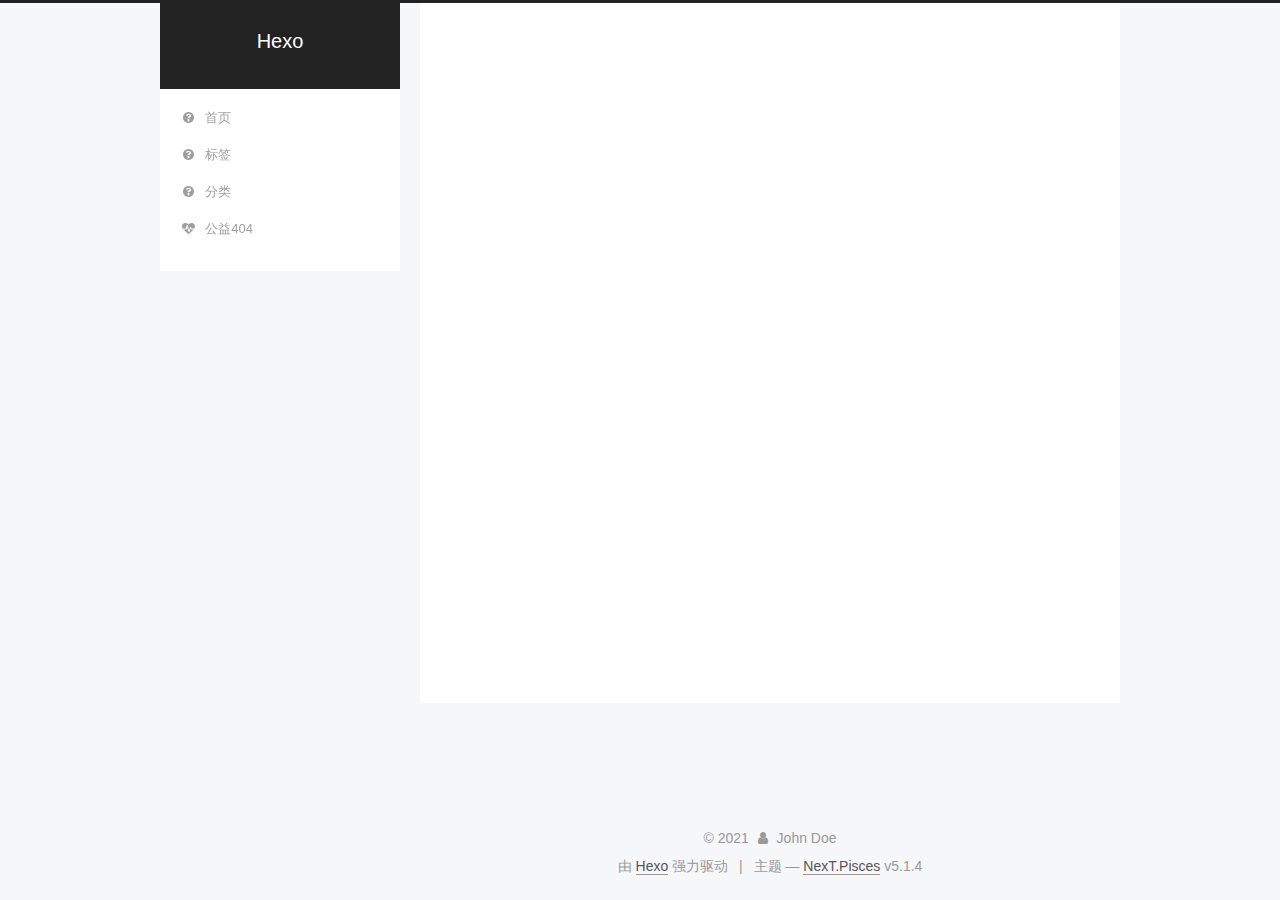
==== archives/index.html @ 7283d469 "Site updated: 2021-09-01 20:20:47" ====
<!DOCTYPE html>



  


<html class="theme-next pisces use-motion" lang="zh-Hans">
<head>
  <meta charset="UTF-8"/>
<meta http-equiv="X-UA-Compatible" content="IE=edge" />
<meta name="viewport" content="width=device-width, initial-scale=1, maximum-scale=1"/>
<meta name="theme-color" content="#222">









<meta http-equiv="Cache-Control" content="no-transform" />
<meta http-equiv="Cache-Control" content="no-siteapp" />
















  
  
  <link href="/lib/fancybox/source/jquery.fancybox.css?v=2.1.5" rel="stylesheet" type="text/css" />







<link href="/lib/font-awesome/css/font-awesome.min.css?v=4.6.2" rel="stylesheet" type="text/css" />

<link href="/css/main.css?v=5.1.4" rel="stylesheet" type="text/css" />


  <link rel="apple-touch-icon" sizes="180x180" href="/images/apple-touch-icon-next.png?v=5.1.4">


  <link rel="icon" type="image/png" sizes="32x32" href="/images/favicon-32x32-next.png?v=5.1.4">


  <link rel="icon" type="image/png" sizes="16x16" href="/images/favicon-16x16-next.png?v=5.1.4">


  <link rel="mask-icon" href="/images/logo.svg?v=5.1.4" color="#222">





  <meta name="keywords" content="Hexo, NexT" />










<meta property="og:type" content="website">
<meta property="og:title" content="Hexo">
<meta property="og:url" content="http://example.com/archives/index.html">
<meta property="og:site_name" content="Hexo">
<meta property="og:locale">
<meta property="article:author" content="John Doe">
<meta name="twitter:card" content="summary">



<script type="text/javascript" id="hexo.configurations">
  var NexT = window.NexT || {};
  var CONFIG = {
    root: '',
    scheme: 'Pisces',
    version: '5.1.4',
    sidebar: {"position":"left","display":"post","offset":12,"b2t":false,"scrollpercent":false,"onmobile":false},
    fancybox: true,
    tabs: true,
    motion: {"enable":true,"async":false,"transition":{"post_block":"fadeIn","post_header":"slideDownIn","post_body":"slideDownIn","coll_header":"slideLeftIn","sidebar":"slideUpIn"}},
    duoshuo: {
      userId: '0',
      author: '博主'
    },
    algolia: {
      applicationID: '',
      apiKey: '',
      indexName: '',
      hits: {"per_page":10},
      labels: {"input_placeholder":"Search for Posts","hits_empty":"We didn't find any results for the search: ${query}","hits_stats":"${hits} results found in ${time} ms"}
    }
  };
</script>



  <link rel="canonical" href="http://example.com/archives/"/>





  <title>归档 | Hexo</title>
  








<meta name="generator" content="Hexo 5.4.0"></head>

<body itemscope itemtype="http://schema.org/WebPage" lang="zh-Hans">

  
  
    
  

  <div class="container sidebar-position-left page-archive">
    <div class="headband"></div>

    <header id="header" class="header" itemscope itemtype="http://schema.org/WPHeader">
      <div class="header-inner"><div class="site-brand-wrapper">
  <div class="site-meta ">
    

    <div class="custom-logo-site-title">
      <a href="/"  class="brand" rel="start">
        <span class="logo-line-before"><i></i></span>
        <span class="site-title">Hexo</span>
        <span class="logo-line-after"><i></i></span>
      </a>
    </div>
      
        <p class="site-subtitle"></p>
      
  </div>

  <div class="site-nav-toggle">
    <button>
      <span class="btn-bar"></span>
      <span class="btn-bar"></span>
      <span class="btn-bar"></span>
    </button>
  </div>
</div>

<nav class="site-nav">
  

  
    <ul id="menu" class="menu">
      
        
        <li class="menu-item menu-item-home">
          <a href="/" rel="section">
            
              <i class="menu-item-icon fa fa-fw fa-question-circle"></i> <br />
            
            首页
          </a>
        </li>
      
        
        <li class="menu-item menu-item-tags">
          <a href="/tags" rel="section">
            
              <i class="menu-item-icon fa fa-fw fa-question-circle"></i> <br />
            
            标签
          </a>
        </li>
      
        
        <li class="menu-item menu-item-categories">
          <a href="/categories" rel="section">
            
              <i class="menu-item-icon fa fa-fw fa-question-circle"></i> <br />
            
            分类
          </a>
        </li>
      
        
        <li class="menu-item menu-item-commonweal">
          <a href="/404/%20" rel="section">
            
              <i class="menu-item-icon fa fa-fw fa-heartbeat"></i> <br />
            
            公益404
          </a>
        </li>
      

      
    </ul>
  

  
</nav>



 </div>
    </header>

    <main id="main" class="main">
      <div class="main-inner">
        <div class="content-wrap">
          <div id="content" class="content">
            

  
  
  
  <div class="post-block archive">
    <div id="posts" class="posts-collapse">
      <span class="archive-move-on"></span>

      <span class="archive-page-counter">
        
        
        
          
        
        嗯..! 目前共计 2 篇日志。 继续努力。
      </span>

      

        
        
        

        
          
          <div class="collection-title">
            <h1 class="archive-year" id="archive-year-2021">2021</h1>
          </div>
        
        

        

  <article class="post post-type-normal" itemscope itemtype="http://schema.org/Article">
    <header class="post-header">

      <h2 class="post-title">
        
            <a class="post-title-link" href="/2021/09/01/jvm%E7%B1%BB%E5%8A%A0%E8%BD%BD%E5%AD%90%E7%B3%BB%E7%BB%9F-02/" itemprop="url">
              
                <span itemprop="name">jvm类加载子系统-02</span>
              
            </a>
        
      </h2>

      <div class="post-meta">
        <time class="post-time" itemprop="dateCreated"
              datetime="2021-09-01T20:19:42+08:00"
              content="2021-09-01" >
          09-01
        </time>
      </div>

    </header>
  </article>



      

        
        
        

        
        

        

  <article class="post post-type-normal" itemscope itemtype="http://schema.org/Article">
    <header class="post-header">

      <h2 class="post-title">
        
            <a class="post-title-link" href="/2021/09/01/jvm%E7%AE%80%E4%BB%8B-01/" itemprop="url">
              
                <span itemprop="name">jvm简介-01</span>
              
            </a>
        
      </h2>

      <div class="post-meta">
        <time class="post-time" itemprop="dateCreated"
              datetime="2021-09-01T20:10:39+08:00"
              content="2021-09-01" >
          09-01
        </time>
      </div>

    </header>
  </article>



      

    </div>
  </div>
  
  
  

  



          </div>
          


          

        </div>
        
          
  
  <div class="sidebar-toggle">
    <div class="sidebar-toggle-line-wrap">
      <span class="sidebar-toggle-line sidebar-toggle-line-first"></span>
      <span class="sidebar-toggle-line sidebar-toggle-line-middle"></span>
      <span class="sidebar-toggle-line sidebar-toggle-line-last"></span>
    </div>
  </div>

  <aside id="sidebar" class="sidebar">
    
    <div class="sidebar-inner">

      

      

      <section class="site-overview-wrap sidebar-panel sidebar-panel-active">
        <div class="site-overview">
          <div class="site-author motion-element" itemprop="author" itemscope itemtype="http://schema.org/Person">
            
              <p class="site-author-name" itemprop="name"></p>
              <p class="site-description motion-element" itemprop="description"></p>
          </div>

          <nav class="site-state motion-element">

            
              <div class="site-state-item site-state-posts">
              
                <a href="/archives">
              
                  <span class="site-state-item-count">2</span>
                  <span class="site-state-item-name">日志</span>
                </a>
              </div>
            

            
              
              
              <div class="site-state-item site-state-categories">
                <a href="/categories/index.html">
                  <span class="site-state-item-count">1</span>
                  <span class="site-state-item-name">分类</span>
                </a>
              </div>
            

            
              
              
              <div class="site-state-item site-state-tags">
                <a href="/tags/index.html">
                  <span class="site-state-item-count">1</span>
                  <span class="site-state-item-name">标签</span>
                </a>
              </div>
            

          </nav>

          

          
            <div class="links-of-author motion-element">
                
                  <span class="links-of-author-item">
                    <a href="https://github.com/yourname" target="_blank" title="GitHub">
                      
                        <i class="fa fa-fw fa-globe"></i>GitHub</a>
                  </span>
                
            </div>
          

          
          

          
          
            <div class="links-of-blogroll motion-element links-of-blogroll-block">
              <div class="links-of-blogroll-title">
                <i class="fa  fa-fw fa-link"></i>
                Links
              </div>
              <ul class="links-of-blogroll-list">
                
                  <li class="links-of-blogroll-item">
                    <a href="http://shijieling.top/" title="Title" target="_blank">Title</a>
                  </li>
                
              </ul>
            </div>
          

          

        </div>
      </section>

      

      

    </div>
  </aside>


        
      </div>
    </main>

    <footer id="footer" class="footer">
      <div class="footer-inner">
        <div class="copyright">&copy; <span itemprop="copyrightYear">2021</span>
  <span class="with-love">
    <i class="fa fa-user"></i>
  </span>
  <span class="author" itemprop="copyrightHolder">John Doe</span>

  
</div>


  <div class="powered-by">由 <a class="theme-link" target="_blank" href="https://hexo.io">Hexo</a> 强力驱动</div>



  <span class="post-meta-divider">|</span>



  <div class="theme-info">主题 &mdash; <a class="theme-link" target="_blank" href="https://github.com/iissnan/hexo-theme-next">NexT.Pisces</a> v5.1.4</div>




        







        
      </div>
    </footer>

    
      <div class="back-to-top">
        <i class="fa fa-arrow-up"></i>
        
      </div>
    

    

  </div>

  

<script type="text/javascript">
  if (Object.prototype.toString.call(window.Promise) !== '[object Function]') {
    window.Promise = null;
  }
</script>









  












  
  
    <script type="text/javascript" src="/lib/jquery/index.js?v=2.1.3"></script>
  

  
  
    <script type="text/javascript" src="/lib/fastclick/lib/fastclick.min.js?v=1.0.6"></script>
  

  
  
    <script type="text/javascript" src="/lib/jquery_lazyload/jquery.lazyload.js?v=1.9.7"></script>
  

  
  
    <script type="text/javascript" src="/lib/velocity/velocity.min.js?v=1.2.1"></script>
  

  
  
    <script type="text/javascript" src="/lib/velocity/velocity.ui.min.js?v=1.2.1"></script>
  

  
  
    <script type="text/javascript" src="/lib/fancybox/source/jquery.fancybox.pack.js?v=2.1.5"></script>
  


  


  <script type="text/javascript" src="/js/src/utils.js?v=5.1.4"></script>

  <script type="text/javascript" src="/js/src/motion.js?v=5.1.4"></script>



  
  


  <script type="text/javascript" src="/js/src/affix.js?v=5.1.4"></script>

  <script type="text/javascript" src="/js/src/schemes/pisces.js?v=5.1.4"></script>



  

  


  <script type="text/javascript" src="/js/src/bootstrap.js?v=5.1.4"></script>



  


  




	





  





  












  





  

  

  

  
  

  

  

  

</body>
</html>
---- css/main.css ----
/* normalize.css v3.0.2 | MIT License | git.io/normalize */
html {
  font-family: sans-serif; /* 1 */
  -ms-text-size-adjust: 100%; /* 2 */
  -webkit-text-size-adjust: 100%; /* 2 */
}
body {
  margin: 0;
}
article,
aside,
details,
figcaption,
figure,
footer,
header,
hgroup,
main,
menu,
nav,
section,
summary {
  display: block;
}
audio,
canvas,
progress,
video {
  display: inline-block; /* 1 */
  vertical-align: baseline; /* 2 */
}
audio:not([controls]) {
  display: none;
  height: 0;
}
[hidden],
template {
  display: none;
}
a {
  background-color: transparent;
}
a:active,
a:hover {
  outline: 0;
}
abbr[title] {
  border-bottom: 1px dotted;
}
b,
strong {
  font-weight: bold;
}
dfn {
  font-style: italic;
}
h1 {
  font-size: 2em;
  margin: 0.67em 0;
}
mark {
  background: #ff0;
  color: #000;
}
small {
  font-size: 80%;
}
sub,
sup {
  font-size: 75%;
  line-height: 0;
  position: relative;
  vertical-align: baseline;
}
sup {
  top: -0.5em;
}
sub {
  bottom: -0.25em;
}
img {
  border: 0;
}
svg:not(:root) {
  overflow: hidden;
}
figure {
  margin: 1em 40px;
}
hr {
  -moz-box-sizing: content-box;
  box-sizing: content-box;
  height: 0;
}
pre {
  overflow: auto;
}
code,
kbd,
pre,
samp {
  font-family: monospace, monospace;
  font-size: 1em;
}
button,
input,
optgroup,
select,
textarea {
  color: inherit; /* 1 */
  font: inherit; /* 2 */
  margin: 0; /* 3 */
}
button {
  overflow: visible;
}
button,
select {
  text-transform: none;
}
button,
html input[type="button"],
input[type="reset"],
input[type="submit"] {
  -webkit-appearance: button; /* 2 */
  cursor: pointer; /* 3 */
}
button[disabled],
html input[disabled] {
  cursor: default;
}
button::-moz-focus-inner,
input::-moz-focus-inner {
  border: 0;
  padding: 0;
}
input {
  line-height: normal;
}
input[type="checkbox"],
input[type="radio"] {
  box-sizing: border-box; /* 1 */
  padding: 0; /* 2 */
}
input[type="number"]::-webkit-inner-spin-button,
input[type="number"]::-webkit-outer-spin-button {
  height: auto;
}
input[type="search"] {
  -webkit-appearance: textfield; /* 1 */
  -moz-box-sizing: content-box;
  -webkit-box-sizing: content-box; /* 2 */
  box-sizing: content-box;
}
input[type="search"]::-webkit-search-cancel-button,
input[type="search"]::-webkit-search-decoration {
  -webkit-appearance: none;
}
fieldset {
  border: 1px solid #c0c0c0;
  margin: 0 2px;
  padding: 0.35em 0.625em 0.75em;
}
legend {
  border: 0; /* 1 */
  padding: 0; /* 2 */
}
textarea {
  overflow: auto;
}
optgroup {
  font-weight: bold;
}
table {
  border-collapse: collapse;
  border-spacing: 0;
}
td,
th {
  padding: 0;
}
::selection {
  background: #262a30;
  color: #fff;
}
body {
  position: relative;
  font-family: 'Lato', "PingFang SC", "Microsoft YaHei", sans-serif;
  font-size: 14px;
  line-height: 2;
  color: #555;
  background: #f5f7f9;
}
@media (max-width: 767px) {
  body {
    padding-right: 0 !important;
  }
}
@media (min-width: 768px) and (max-width: 991px) {
  body {
    padding-right: 0 !important;
  }
}
@media (min-width: 1600px) {
  body {
    font-size: 16px;
  }
}
h1,
h2,
h3,
h4,
h5,
h6 {
  margin: 0;
  padding: 0;
  font-weight: bold;
  line-height: 1.5;
  font-family: 'Lato', "PingFang SC", "Microsoft YaHei", sans-serif;
}
h2,
h3,
h4,
h5,
h6 {
  margin: 20px 0 15px;
}
h1 {
  font-size: 22px;
}
@media (max-width: 767px) {
  h1 {
    font-size: 18px;
  }
}
h2 {
  font-size: 20px;
}
@media (max-width: 767px) {
  h2 {
    font-size: 16px;
  }
}
h3 {
  font-size: 18px;
}
@media (max-width: 767px) {
  h3 {
    font-size: 14px;
  }
}
h4 {
  font-size: 16px;
}
@media (max-width: 767px) {
  h4 {
    font-size: 12px;
  }
}
h5 {
  font-size: 14px;
}
@media (max-width: 767px) {
  h5 {
    font-size: 10px;
  }
}
h6 {
  font-size: 12px;
}
@media (max-width: 767px) {
  h6 {
    font-size: 8px;
  }
}
p {
  margin: 0 0 20px 0;
}
a {
  color: #555;
  text-decoration: none;
  outline: none;
  border-bottom: 1px solid #999;
  word-wrap: break-word;
}
a:hover {
  color: #222;
  border-bottom-color: #222;
}
blockquote {
  margin: 0;
  padding: 0;
}
img {
  display: block;
  margin: auto;
  max-width: 100%;
  height: auto;
}
hr {
  margin: 40px 0;
  height: 3px;
  border: none;
  background-color: #ddd;
  background-image: repeating-linear-gradient(-45deg, #fff, #fff 4px, transparent 4px, transparent 8px);
}
blockquote {
  padding: 0 15px;
  color: #666;
  border-left: 4px solid #ddd;
}
blockquote cite::before {
  content: "-";
  padding: 0 5px;
}
dt {
  font-weight: 700;
}
dd {
  margin: 0;
  padding: 0;
}
kbd {
  border: 1px solid #ccc;
  border-radius: 0.2em;
  box-shadow: 0.1em 0.1em 0.2em rgba(0,0,0,0.1);
  background-color: #f9f9f9;
  font-family: inherit;
  background-image: -webkit-linear-gradient(top, #eee, #fff, #eee);
  padding: 0.1em 0.3em;
  white-space: nowrap;
}
.text-left {
  text-align: left;
}
.text-center {
  text-align: center;
}
.text-right {
  text-align: right;
}
.text-justify {
  text-align: justify;
}
.text-nowrap {
  white-space: nowrap;
}
.text-lowercase {
  text-transform: lowercase;
}
.text-uppercase {
  text-transform: uppercase;
}
.text-capitalize {
  text-transform: capitalize;
}
.center-block {
  display: block;
  margin-left: auto;
  margin-right: auto;
}
.clearfix:before,
.clearfix:after {
  content: " ";
  display: table;
}
.clearfix:after {
  clear: both;
}
.pullquote {
  width: 45%;
}
.pullquote.left {
  float: left;
  margin-left: 5px;
  margin-right: 10px;
}
.pullquote.right {
  float: right;
  margin-left: 10px;
  margin-right: 5px;
}
.affix.affix.affix {
  position: fixed;
}
.translation {
  margin-top: -20px;
  font-size: 14px;
  color: #999;
}
.scrollbar-measure {
  width: 100px;
  height: 100px;
  overflow: scroll;
  position: absolute;
  top: -9999px;
}
.use-motion .motion-element {
  opacity: 0;
}
table {
  margin: 20px 0;
  width: 100%;
  border-collapse: collapse;
  border-spacing: 0;
  border: 1px solid #ddd;
  font-size: 14px;
  table-layout: fixed;
  word-wrap: break-all;
}
table>tbody>tr:nth-of-type(odd) {
  background-color: #f9f9f9;
}
table>tbody>tr:hover {
  background-color: #f5f5f5;
}
caption,
th,
td {
  padding: 8px;
  text-align: left;
  vertical-align: middle;
  font-weight: normal;
}
th,
td {
  border-bottom: 3px solid #ddd;
  border-right: 1px solid #eee;
}
th {
  padding-bottom: 10px;
  font-weight: 700;
}
td {
  border-bottom-width: 1px;
}
html,
body {
  height: 100%;
}
.container {
  position: relative;
  min-height: 100%;
}
.header-inner {
  margin: 0 auto;
  padding: 100px 0 70px;
  width: 700px;
}
@media (min-width: 1600px) {
  .container .header-inner {
    width: 900px;
  }
}
.main {
  padding-bottom: 150px;
}
.main-inner {
  margin: 0 auto;
  width: 700px;
}
@media (min-width: 1600px) {
  .container .main-inner {
    width: 900px;
  }
}
.footer {
  position: absolute;
  left: 0;
  bottom: 0;
  width: 100%;
  min-height: 50px;
}
.footer-inner {
  box-sizing: border-box;
  margin: 20px auto;
  width: 700px;
}
@media (min-width: 1600px) {
  .container .footer-inner {
    width: 900px;
  }
}
pre,
.highlight {
  overflow: auto;
  margin: 20px 0;
  padding: 0;
  font-size: 13px;
  color: #4d4d4c;
  background: #f7f7f7;
  line-height: 1.6;
}
pre,
code {
  font-family: consolas, Menlo, "PingFang SC", "Microsoft YaHei", monospace;
}
code {
  padding: 2px 4px;
  word-wrap: break-word;
  color: #555;
  background: #eee;
  border-radius: 3px;
  font-size: 13px;
}
pre {
  padding: 10px;
}
pre code {
  padding: 0;
  color: #4d4d4c;
  background: none;
  text-shadow: none;
}
.highlight {
  border-radius: 1px;
}
.highlight pre {
  border: none;
  margin: 0;
  padding: 10px 0;
}
.highlight table {
  margin: 0;
  width: auto;
  border: none;
}
.highlight td {
  border: none;
  padding: 0;
}
.highlight figcaption {
  font-size: 1em;
  color: #4d4d4c;
  line-height: 1em;
  margin-bottom: 1em;
}
.highlight figcaption:before,
.highlight figcaption:after {
  content: " ";
  display: table;
}
.highlight figcaption:after {
  clear: both;
}
.highlight figcaption a {
  float: right;
  color: #4d4d4c;
}
.highlight figcaption a:hover {
  border-bottom-color: #4d4d4c;
}
.highlight .gutter pre {
  padding-left: 10px;
  padding-right: 10px;
  color: #869194;
  text-align: right;
  background-color: #eff2f3;
}
.highlight .code pre {
  width: 100%;
  padding-left: 10px;
  padding-right: 10px;
  background-color: #f7f7f7;
}
.highlight .line {
  height: 20px;
}
.gutter {
  -webkit-user-select: none;
  -moz-user-select: none;
  -ms-user-select: none;
  user-select: none;
}
.gist table {
  width: auto;
}
.gist table td {
  border: none;
}
pre .deletion {
  background: #fdd;
}
pre .addition {
  background: #dfd;
}
pre .meta {
  color: #8959a8;
}
pre .comment {
  color: #8e908c;
}
pre .variable,
pre .attribute,
pre .tag,
pre .regexp,
pre .ruby .constant,
pre .xml .tag .title,
pre .xml .pi,
pre .xml .doctype,
pre .html .doctype,
pre .css .id,
pre .css .class,
pre .css .pseudo {
  color: #c82829;
}
pre .number,
pre .preprocessor,
pre .built_in,
pre .literal,
pre .params,
pre .constant,
pre .command {
  color: #f5871f;
}
pre .ruby .class .title,
pre .css .rules .attribute,
pre .string,
pre .value,
pre .inheritance,
pre .header,
pre .ruby .symbol,
pre .xml .cdata,
pre .special,
pre .number,
pre .formula {
  color: #718c00;
}
pre .title,
pre .css .hexcolor {
  color: #3e999f;
}
pre .function,
pre .python .decorator,
pre .python .title,
pre .ruby .function .title,
pre .ruby .title .keyword,
pre .perl .sub,
pre .javascript .title,
pre .coffeescript .title {
  color: #4271ae;
}
pre .keyword,
pre .javascript .function {
  color: #8959a8;
}
.full-image.full-image.full-image.full-image {
  border: none;
  max-width: 100%;
  width: auto;
  margin: 20px auto 25px;
}
@media (min-width: 992px) {
  .full-image.full-image.full-image.full-image {
    max-width: none;
    width: 118%;
    margin: 0 -9%;
  }
}
.blockquote-center,
.page-home .post-type-quote blockquote,
.page-post-detail .post-type-quote blockquote {
  position: relative;
  margin: 40px 0;
  padding: 0;
  border-left: none;
  text-align: center;
}
.blockquote-center::before,
.page-home .post-type-quote blockquote::before,
.page-post-detail .post-type-quote blockquote::before,
.blockquote-center::after,
.page-home .post-type-quote blockquote::after,
.page-post-detail .post-type-quote blockquote::after {
  position: absolute;
  content: ' ';
  display: block;
  width: 100%;
  height: 24px;
  opacity: 0.2;
  background-repeat: no-repeat;
  background-position: 0 -6px;
  background-size: 22px 22px;
}
.blockquote-center::before,
.page-home .post-type-quote blockquote::before,
.page-post-detail .post-type-quote blockquote::before {
  top: -20px;
  background-image: url("../images/quote-l.svg");
  border-top: 1px solid #ccc;
}
.blockquote-center::after,
.page-home .post-type-quote blockquote::after,
.page-post-detail .post-type-quote blockquote::after {
  bottom: -20px;
  background-image: url("../images/quote-r.svg");
  border-bottom: 1px solid #ccc;
  background-position: 100% 8px;
}
.blockquote-center p,
.page-home .post-type-quote blockquote p,
.page-post-detail .post-type-quote blockquote p,
.blockquote-center div,
.page-home .post-type-quote blockquote div,
.page-post-detail .post-type-quote blockquote div {
  text-align: center;
}
.post .post-body .group-picture img {
  box-sizing: border-box;
  padding: 0 3px;
  border: none;
}
.post .group-picture-row {
  overflow: hidden;
  margin-top: 6px;
}
.post .group-picture-row:first-child {
  margin-top: 0;
}
.post .group-picture-column {
  float: left;
}
.page-post-detail .post-body .group-picture-column {
  float: none;
  margin-top: 10px;
  width: auto !important;
}
.page-post-detail .post-body .group-picture-column img {
  margin: 0 auto;
}
.page-archive .group-picture-container {
  overflow: hidden;
}
.page-archive .group-picture-row {
  float: left;
}
.page-archive .group-picture-row:first-child {
  margin-top: 6px;
}
.page-archive .group-picture-column {
  max-width: 150px;
  max-height: 150px;
}
.post-body .note {
  position: relative;
  padding: 15px;
  margin-bottom: 20px;
  border: 1px solid #eee;
  border-left-width: 5px;
  border-radius: 3px;
}
.post-body .note h2,
.post-body .note h3,
.post-body .note h4,
.post-body .note h5,
.post-body .note h6 {
  margin-top: 0;
  margin-bottom: 0;
  border-bottom: initial;
  padding-top: 0 !important;
}
.post-body .note p:first-child,
.post-body .note ul:first-child,
.post-body .note ol:first-child,
.post-body .note table:first-child,
.post-body .note pre:first-child,
.post-body .note blockquote:first-child {
  margin-top: 0;
}
.post-body .note p:last-child,
.post-body .note ul:last-child,
.post-body .note ol:last-child,
.post-body .note table:last-child,
.post-body .note pre:last-child,
.post-body .note blockquote:last-child {
  margin-bottom: 0;
}
.post-body .note.default {
  border-left-color: #777;
}
.post-body .note.default h2,
.post-body .note.default h3,
.post-body .note.default h4,
.post-body .note.default h5,
.post-body .note.default h6 {
  color: #777;
}
.post-body .note.primary {
  border-left-color: #6f42c1;
}
.post-body .note.primary h2,
.post-body .note.primary h3,
.post-body .note.primary h4,
.post-body .note.primary h5,
.post-body .note.primary h6 {
  color: #6f42c1;
}
.post-body .note.info {
  border-left-color: #428bca;
}
.post-body .note.info h2,
.post-body .note.info h3,
.post-body .note.info h4,
.post-body .note.info h5,
.post-body .note.info h6 {
  color: #428bca;
}
.post-body .note.success {
  border-left-color: #5cb85c;
}
.post-body .note.success h2,
.post-body .note.success h3,
.post-body .note.success h4,
.post-body .note.success h5,
.post-body .note.success h6 {
  color: #5cb85c;
}
.post-body .note.warning {
  border-left-color: #f0ad4e;
}
.post-body .note.warning h2,
.post-body .note.warning h3,
.post-body .note.warning h4,
.post-body .note.warning h5,
.post-body .note.warning h6 {
  color: #f0ad4e;
}
.post-body .note.danger {
  border-left-color: #d9534f;
}
.post-body .note.danger h2,
.post-body .note.danger h3,
.post-body .note.danger h4,
.post-body .note.danger h5,
.post-body .note.danger h6 {
  color: #d9534f;
}
.post-body .label {
  display: inline;
  padding: 0 2px;
  white-space: nowrap;
}
.post-body .label.default {
  background-color: #f0f0f0;
}
.post-body .label.primary {
  background-color: #efe6f7;
}
.post-body .label.info {
  background-color: #e5f2f8;
}
.post-body .label.success {
  background-color: #e7f4e9;
}
.post-body .label.warning {
  background-color: #fcf6e1;
}
.post-body .label.danger {
  background-color: #fae8eb;
}
.post-body .tabs {
  position: relative;
  display: block;
  margin-bottom: 20px;
  padding-top: 10px;
}
.post-body .tabs ul.nav-tabs {
  margin: 0;
  padding: 0;
  display: flex;
  margin-bottom: -1px;
}
@media (max-width: 413px) {
  .post-body .tabs ul.nav-tabs {
    display: block;
    margin-bottom: 5px;
  }
}
.post-body .tabs ul.nav-tabs li.tab {
  list-style-type: none !important;
  margin: 0 0.25em 0 0;
  border-top: 3px solid transparent;
  border-left: 1px solid transparent;
  border-right: 1px solid transparent;
}
@media (max-width: 413px) {
  .post-body .tabs ul.nav-tabs li.tab {
    margin: initial;
    border-top: 1px solid transparent;
    border-left: 3px solid transparent;
    border-right: 1px solid transparent;
    border-bottom: 1px solid transparent;
  }
}
.post-body .tabs ul.nav-tabs li.tab a {
  outline: 0;
  border-bottom: initial;
  display: block;
  line-height: 1.8em;
  padding: 0.25em 0.75em;
  transition-duration: 0.2s;
  transition-timing-function: ease-out;
  transition-delay: 0s;
}
.post-body .tabs ul.nav-tabs li.tab a i {
  width: 1.285714285714286em;
}
.post-body .tabs ul.nav-tabs li.tab.active {
  border-top: 3px solid #fc6423;
  border-left: 1px solid #ddd;
  border-right: 1px solid #ddd;
  background-color: #fff;
}
@media (max-width: 413px) {
  .post-body .tabs ul.nav-tabs li.tab.active {
    border-top: 1px solid #ddd;
    border-left: 3px solid #fc6423;
    border-right: 1px solid #ddd;
    border-bottom: 1px solid #ddd;
  }
}
.post-body .tabs ul.nav-tabs li.tab.active a {
  cursor: default;
  color: #555;
}
.post-body .tabs .tab-content {
  background-color: #fff;
}
.post-body .tabs .tab-content .tab-pane {
  border: 1px solid #ddd;
  padding: 20px 20px 0 20px;
}
.post-body .tabs .tab-content .tab-pane:not(.active) {
  display: none !important;
}
.post-body .tabs .tab-content .tab-pane.active {
  display: block !important;
}
.btn {
  display: inline-block;
  padding: 0 20px;
  font-size: 14px;
  color: #555;
  background: #fff;
  border: 2px solid #555;
  text-decoration: none;
  border-radius: 2px;
  transition-property: background-color;
  transition-duration: 0.2s;
  transition-timing-function: ease-in-out;
  transition-delay: 0s;
  line-height: 2;
}
.btn:hover {
  border-color: #222;
  color: #fff;
  background: #222;
}
.btn +.btn {
  margin: 0 0 8px 8px;
}
.btn .fa-fw {
  width: 1.285714285714286em;
  text-align: left;
}
.btn-bar {
  display: block;
  width: 22px;
  height: 2px;
  background: #555;
  border-radius: 1px;
}
.btn-bar+.btn-bar {
  margin-top: 4px;
}
.pagination {
  margin: 120px 0 40px;
  text-align: center;
  border-top: 1px solid #eee;
}
.page-number-basic,
.pagination .prev,
.pagination .next,
.pagination .page-number,
.pagination .space {
  display: inline-block;
  position: relative;
  top: -1px;
  margin: 0 10px;
  padding: 0 11px;
}
@media (max-width: 767px) {
  .page-number-basic,
  .pagination .prev,
  .pagination .next,
  .pagination .page-number,
  .pagination .space {
    margin: 0 5px;
  }
}
.pagination .prev,
.pagination .next,
.pagination .page-number {
  border-bottom: 0;
  border-top: 1px solid #eee;
  transition-property: border-color;
  transition-duration: 0.2s;
  transition-timing-function: ease-in-out;
  transition-delay: 0s;
}
.pagination .prev:hover,
.pagination .next:hover,
.pagination .page-number:hover {
  border-top-color: #222;
}
.pagination .space {
  padding: 0;
  margin: 0;
}
.pagination .prev {
  margin-left: 0;
}
.pagination .next {
  margin-right: 0;
}
.pagination .page-number.current {
  color: #fff;
  background: #ccc;
  border-top-color: #ccc;
}
@media (max-width: 767px) {
  .pagination {
    border-top: none;
  }
  .pagination .prev,
  .pagination .next,
  .pagination .page-number {
    margin-bottom: 10px;
    border-top: 0;
    border-bottom: 1px solid #eee;
    padding: 0 10px;
  }
  .pagination .prev:hover,
  .pagination .next:hover,
  .pagination .page-number:hover {
    border-bottom-color: #222;
  }
}
.comments {
  margin: 60px 20px 0;
}
.tag-cloud {
  text-align: center;
}
.tag-cloud a {
  display: inline-block;
  margin: 10px;
}
.back-to-top {
  box-sizing: border-box;
  position: fixed;
  bottom: -100px;
  right: 30px;
  z-index: 1050;
  padding: 0 6px;
  width: 24px;
  background: #222;
  font-size: 12px;
  opacity: 0.6;
  color: #fff;
  cursor: pointer;
  text-align: center;
  -webkit-transform: translateZ(0);
  transition-property: bottom;
  transition-duration: 0.2s;
  transition-timing-function: ease-in-out;
  transition-delay: 0s;
}
@media (min-width: 768px) and (max-width: 991px) {
  .back-to-top {
    display: none !important;
  }
}
@media (max-width: 767px) {
  .back-to-top {
    display: none !important;
  }
}
.back-to-top.back-to-top-on {
  bottom: 30px;
}
.header {
  background: transparent;
}
.header-inner {
  position: relative;
}
.headband {
  height: 3px;
  background: #222;
}
.site-meta {
  margin: 0;
  text-align: center;
}
@media (max-width: 767px) {
  .site-meta {
    text-align: center;
  }
}
.brand {
  position: relative;
  display: inline-block;
  padding: 0 40px;
  color: #fff;
  background: #222;
  border-bottom: none;
}
.brand:hover {
  color: #fff;
}
.logo {
  display: inline-block;
  margin-right: 5px;
  line-height: 36px;
  vertical-align: top;
}
.site-title {
  display: inline-block;
  vertical-align: top;
  line-height: 36px;
  font-size: 20px;
  font-weight: normal;
  font-family: 'Lato', "PingFang SC", "Microsoft YaHei", sans-serif;
}
.site-subtitle {
  margin-top: 10px;
  font-size: 13px;
  color: #ddd;
}
.use-motion .brand {
  opacity: 0;
}
.use-motion .logo,
.use-motion .site-title,
.use-motion .site-subtitle {
  opacity: 0;
  position: relative;
  top: -10px;
}
.site-nav-toggle {
  display: none;
  position: absolute;
  top: 10px;
  left: 10px;
}
@media (max-width: 767px) {
  .site-nav-toggle {
    display: block;
  }
}
.site-nav-toggle button {
  margin-top: 2px;
  padding: 9px 10px;
  background: transparent;
  border: none;
}
@media (max-width: 767px) {
  .site-nav {
    display: none;
    margin: 0 -10px;
    padding: 0 10px;
    clear: both;
    border-top: 1px solid #ddd;
  }
}
@media (min-width: 768px) and (max-width: 991px) {
  .site-nav {
    display: block !important;
  }
}
@media (min-width: 992px) {
  .site-nav {
    display: block !important;
  }
}
.menu {
  margin-top: 20px;
  padding-left: 0;
  text-align: center;
}
.menu .menu-item {
  display: inline-block;
  margin: 0 10px;
  list-style: none;
}
@media screen and (max-width: 767px) {
  .menu .menu-item {
    margin-top: 10px;
  }
}
.menu .menu-item a {
  display: block;
  font-size: 13px;
  line-height: inherit;
  border-bottom: 1px solid transparent;
  transition-property: border-color;
  transition-duration: 0.2s;
  transition-timing-function: ease-in-out;
  transition-delay: 0s;
}
.menu .menu-item a:hover,
.menu-item-active a {
  border-bottom-color: #222;
}
.menu .menu-item .fa {
  margin-right: 5px;
}
.use-motion .menu-item {
  opacity: 0;
}
.post-body {
  font-family: 'Lato', "PingFang SC", "Microsoft YaHei", sans-serif;
}
@media (max-width: 767px) {
  .post-body {
    word-break: break-word;
  }
}
.post-body .fancybox img {
  display: block !important;
  margin: 0 auto;
  cursor: pointer;
  cursor: zoom-in;
  cursor: -webkit-zoom-in;
}
.post-body .image-caption,
.post-body .figure .caption {
  margin: -20px auto 15px;
  text-align: center;
  font-size: 14px;
  color: #999;
  font-weight: bold;
  line-height: 1;
}
.post-sticky-flag {
  display: inline-block;
  font-size: 16px;
  -ms-transform: rotate(30deg);
  -webkit-transform: rotate(30deg);
  -moz-transform: rotate(30deg);
  -ms-transform: rotate(30deg);
  -o-transform: rotate(30deg);
  transform: rotate(30deg);
}
.use-motion .post-block,
.use-motion .pagination,
.use-motion .comments {
  opacity: 0;
}
.use-motion .post-header {
  opacity: 0;
}
.use-motion .post-body {
  opacity: 0;
}
.use-motion .collection-title {
  opacity: 0;
}
.posts-expand {
  padding-top: 40px;
}
@media (max-width: 767px) {
  .posts-expand {
    margin: 0 20px;
  }
  .post-body pre .gutter pre {
    padding-right: 10px;
  }
  .post-body .highlight {
    margin-left: 0px;
    margin-right: 0px;
    padding: 0;
  }
  .post-body .highlight .gutter pre {
    padding-right: 10px;
  }
}
@media (min-width: 992px) {
  .posts-expand .post-body {
    text-align: justify;
  }
}
.posts-expand .post-body h2,
.posts-expand .post-body h3,
.posts-expand .post-body h4,
.posts-expand .post-body h5,
.posts-expand .post-body h6 {
  padding-top: 10px;
}
.posts-expand .post-body h2 .header-anchor,
.posts-expand .post-body h3 .header-anchor,
.posts-expand .post-body h4 .header-anchor,
.posts-expand .post-body h5 .header-anchor,
.posts-expand .post-body h6 .header-anchor {
  float: right;
  margin-left: 10px;
  color: #ccc;
  border-bottom-style: none;
  visibility: hidden;
}
.posts-expand .post-body h2 .header-anchor:hover,
.posts-expand .post-body h3 .header-anchor:hover,
.posts-expand .post-body h4 .header-anchor:hover,
.posts-expand .post-body h5 .header-anchor:hover,
.posts-expand .post-body h6 .header-anchor:hover {
  color: inherit;
}
.posts-expand .post-body h2:hover .header-anchor,
.posts-expand .post-body h3:hover .header-anchor,
.posts-expand .post-body h4:hover .header-anchor,
.posts-expand .post-body h5:hover .header-anchor,
.posts-expand .post-body h6:hover .header-anchor {
  visibility: visible;
}
.posts-expand .post-body ul li {
  list-style: circle;
}
.posts-expand .post-body img {
  box-sizing: border-box;
  margin: auto;
  padding: 3px;
  border: 1px solid #ddd;
}
.posts-expand .post-body .fancybox img {
  margin: 0 auto 25px;
}
@media (max-width: 767px) {
  .posts-collapse {
    margin: 0 20px;
  }
  .posts-collapse .post-title,
  .posts-collapse .post-meta {
    display: block;
    width: auto;
    text-align: left;
  }
}
.posts-collapse {
  position: relative;
  z-index: 1010;
  margin-left: 55px;
}
.posts-collapse::after {
  content: " ";
  position: absolute;
  top: 20px;
  left: 0;
  margin-left: -2px;
  width: 4px;
  height: 100%;
  background: #f5f5f5;
  z-index: -1;
}
@media (max-width: 767px) {
  .posts-collapse {
    margin: 0 20px;
  }
}
.posts-collapse .collection-title {
  position: relative;
  margin: 60px 0;
}
.posts-collapse .collection-title h1,
.posts-collapse .collection-title h2 {
  margin-left: 20px;
}
.posts-collapse .collection-title small {
  color: #bbb;
  margin-left: 5px;
}
.posts-collapse .collection-title::before {
  content: " ";
  position: absolute;
  left: 0;
  top: 50%;
  margin-left: -4px;
  margin-top: -4px;
  width: 8px;
  height: 8px;
  background: #bbb;
  border-radius: 50%;
}
.posts-collapse .post {
  margin: 30px 0;
}
.posts-collapse .post-header {
  position: relative;
  transition-duration: 0.2s;
  transition-timing-function: ease-in-out;
  transition-delay: 0s;
  transition-property: border;
  border-bottom: 1px dashed #ccc;
}
.posts-collapse .post-header::before {
  content: " ";
  position: absolute;
  left: 0;
  top: 12px;
  width: 6px;
  height: 6px;
  margin-left: -4px;
  background: #bbb;
  border-radius: 50%;
  border: 1px solid #fff;
  transition-duration: 0.2s;
  transition-timing-function: ease-in-out;
  transition-delay: 0s;
  transition-property: background;
}
.posts-collapse .post-header:hover {
  border-bottom-color: #666;
}
.posts-collapse .post-header:hover::before {
  background: #222;
}
.posts-collapse .post-meta {
  position: absolute;
  font-size: 12px;
  left: 20px;
  top: 5px;
}
.posts-collapse .post-comments-count {
  display: none;
}
.posts-collapse .post-title {
  margin-left: 60px;
  font-size: 16px;
  font-weight: normal;
  line-height: inherit;
}
.posts-collapse .post-title::after {
  margin-left: 3px;
  opacity: 0.6;
}
.posts-collapse .post-title a {
  color: #666;
  border-bottom: none;
}
.page-home .post-type-quote .post-header,
.page-post-detail .post-type-quote .post-header,
.page-home .post-type-quote .post-tags,
.page-post-detail .post-type-quote .post-tags {
  display: none;
}
.posts-expand .post-title {
  text-align: center;
  word-break: break-word;
  font-weight: 400;
}
.posts-expand .post-title-link {
  display: inline-block;
  position: relative;
  color: #555;
  border-bottom: none;
  line-height: 1.2;
  vertical-align: top;
}
.posts-expand .post-title-link::before {
  content: "";
  position: absolute;
  width: 100%;
  height: 2px;
  bottom: 0;
  left: 0;
  background-color: #000;
  visibility: hidden;
  -webkit-transform: scaleX(0);
  -moz-transform: scaleX(0);
  -ms-transform: scaleX(0);
  -o-transform: scaleX(0);
  transform: scaleX(0);
  transition-duration: 0.2s;
  transition-timing-function: ease-in-out;
  transition-delay: 0s;
}
.posts-expand .post-title-link:hover::before {
  visibility: visible;
  -webkit-transform: scaleX(1);
  -moz-transform: scaleX(1);
  -ms-transform: scaleX(1);
  -o-transform: scaleX(1);
  transform: scaleX(1);
}
.posts-expand .post-title-link .fa {
  font-size: 16px;
}
.posts-expand .post-meta {
  margin: 3px 0 60px 0;
  color: #999;
  font-family: 'Lato', "PingFang SC", "Microsoft YaHei", sans-serif;
  font-size: 12px;
  text-align: center;
}
.posts-expand .post-meta .post-category-list {
  display: inline-block;
  margin: 0;
  padding: 3px;
}
.posts-expand .post-meta .post-category-list-link {
  color: #999;
}
.posts-expand .post-meta .post-description {
  font-size: 14px;
  margin-top: 2px;
}
.post-meta-divider {
  margin: 0 0.5em;
}
.post-meta-item-icon {
  margin-right: 3px;
}
@media (min-width: 768px) and (max-width: 991px) {
  .post-meta-item-icon {
    display: inline-block;
  }
}
@media (max-width: 767px) {
  .post-meta-item-icon {
    display: inline-block;
  }
}
@media (min-width: 768px) and (max-width: 991px) {
  .post-meta-item-text {
    display: none;
  }
}
@media (max-width: 767px) {
  .post-meta-item-text {
    display: none;
  }
}
@media (max-width: 767px) {
  .posts-expand .post-comments-count {
    display: none;
  }
}
.post-button {
  margin-top: 40px;
}
.posts-expand .post-tags {
  margin-top: 40px;
  text-align: center;
}
.posts-expand .post-tags a {
  display: inline-block;
  margin-right: 10px;
  font-size: 13px;
}
.post-nav {
  display: table;
  margin-top: 15px;
  width: 100%;
  border-top: 1px solid #eee;
}
.post-nav-divider {
  display: table-cell;
  width: 10%;
}
.post-nav-item {
  display: table-cell;
  padding: 10px 0 0 0;
  width: 45%;
  vertical-align: top;
}
.post-nav-item a {
  position: relative;
  display: block;
  line-height: 25px;
  font-size: 14px;
  color: #555;
  border-bottom: none;
}
.post-nav-item a:hover {
  color: #222;
  border-bottom: none;
}
.post-nav-item a:active {
  top: 2px;
}
.post-nav-item .fa {
  position: absolute;
  top: 8px;
  left: 0;
  font-size: 12px;
}
.post-nav-next a {
  padding-left: 15px;
}
.post-nav-prev {
  text-align: right;
}
.post-nav-prev a {
  padding-right: 15px;
}
.post-nav-prev .fa {
  right: 0;
  left: auto;
}
.posts-expand .post-eof {
  display: block;
  margin: 80px auto 60px;
  width: 8%;
  height: 1px;
  background: #ccc;
  text-align: center;
}
.post:last-child .post-eof.post-eof.post-eof {
  display: none;
}
.post-gallery {
  display: table;
  table-layout: fixed;
  width: 100%;
  border-collapse: separate;
}
.post-gallery-row {
  display: table-row;
}
.post-gallery .post-gallery-img {
  display: table-cell;
  text-align: center;
  vertical-align: middle;
  border: none;
}
.post-gallery .post-gallery-img img {
  max-width: 100%;
  max-height: 100%;
  border: none;
}
.fancybox-close,
.fancybox-close:hover {
  border: none;
}
.rtl.post-body p,
.rtl.post-body a,
.rtl.post-body h1,
.rtl.post-body h2,
.rtl.post-body h3,
.rtl.post-body h4,
.rtl.post-body h5,
.rtl.post-body h6,
.rtl.post-body li,
.rtl.post-body ul,
.rtl.post-body ol {
  direction: rtl;
  font-family: UKIJ Ekran;
}
.rtl.post-title {
  font-family: UKIJ Ekran;
}
.sidebar {
  position: fixed;
  right: 0;
  top: 0;
  bottom: 0;
  width: 0;
  z-index: 1040;
  box-shadow: inset 0 2px 6px #000;
  background: #222;
  -webkit-transform: translateZ(0);
}
.sidebar a {
  color: #999;
  border-bottom-color: #555;
}
.sidebar a:hover {
  color: #eee;
}
@media (min-width: 768px) and (max-width: 991px) {
  .sidebar {
    display: none !important;
  }
}
@media (max-width: 767px) {
  .sidebar {
    display: none !important;
  }
}
.sidebar-inner {
  position: relative;
  padding: 20px 10px;
  color: #999;
  text-align: center;
}
.site-overview-wrap {
  overflow: hidden;
}
.site-overview {
  overflow-y: auto;
  overflow-x: hidden;
}
.sidebar-toggle {
  position: fixed;
  right: 30px;
  bottom: 45px;
  width: 14px;
  height: 14px;
  padding: 5px;
  background: #222;
  line-height: 0;
  z-index: 1050;
  cursor: pointer;
  -webkit-transform: translateZ(0);
}
@media (min-width: 768px) and (max-width: 991px) {
  .sidebar-toggle {
    display: none !important;
  }
}
@media (max-width: 767px) {
  .sidebar-toggle {
    display: none !important;
  }
}
.sidebar-toggle-line {
  position: relative;
  display: inline-block;
  vertical-align: top;
  height: 2px;
  width: 100%;
  background: #fff;
  margin-top: 3px;
}
.sidebar-toggle-line:first-child {
  margin-top: 0;
}
.site-author-image {
  display: block;
  margin: 0 auto;
  padding: 2px;
  max-width: 120px;
  height: auto;
  border: 1px solid #eee;
}
.site-author-name {
  margin: 0;
  text-align: center;
  color: #222;
  font-weight: 600;
}
.site-description {
  margin-top: 0;
  text-align: center;
  font-size: 13px;
  color: #999;
}
.site-state {
  overflow: hidden;
  line-height: 1.4;
  white-space: nowrap;
  text-align: center;
}
.site-state-item {
  display: inline-block;
  padding: 0 15px;
  border-left: 1px solid #eee;
}
.site-state-item:first-child {
  border-left: none;
}
.site-state-item a {
  border-bottom: none;
}
.site-state-item-count {
  display: block;
  text-align: center;
  color: inherit;
  font-weight: 600;
  font-size: 16px;
}
.site-state-item-name {
  font-size: 13px;
  color: #999;
}
.feed-link {
  margin-top: 20px;
}
.feed-link a {
  display: inline-block;
  padding: 0 15px;
  color: #fc6423;
  border: 1px solid #fc6423;
  border-radius: 4px;
}
.feed-link a i {
  color: #fc6423;
  font-size: 14px;
}
.feed-link a:hover {
  color: #fff;
  background: #fc6423;
}
.feed-link a:hover i {
  color: #fff;
}
.links-of-author {
  margin-top: 20px;
}
.links-of-author a {
  display: inline-block;
  vertical-align: middle;
  margin-right: 10px;
  margin-bottom: 10px;
  border-bottom-color: #555;
  font-size: 13px;
}
.links-of-author a:before {
  display: inline-block;
  vertical-align: middle;
  margin-right: 3px;
  content: " ";
  width: 4px;
  height: 4px;
  border-radius: 50%;
  background: #fff;
}
.links-of-blogroll {
  font-size: 13px;
}
.links-of-blogroll-title {
  margin-top: 20px;
  font-size: 14px;
  font-weight: 600;
}
.links-of-blogroll-list {
  margin: 0;
  padding: 0;
  list-style: none;
}
.links-of-blogroll-item {
  padding: 2px 10px;
}
.links-of-blogroll-item a {
  max-width: 280px;
  box-sizing: border-box;
  display: inline-block;
  overflow: hidden;
  white-space: nowrap;
  text-overflow: ellipsis;
}
.sidebar-nav {
  margin: 0 0 20px;
  padding-left: 0;
}
.sidebar-nav li {
  display: inline-block;
  cursor: pointer;
  border-bottom: 1px solid transparent;
  font-size: 14px;
  color: #555;
}
.sidebar-nav li:hover {
  color: #fc6423;
}
.page-post-detail .sidebar-nav-toc {
  padding: 0 5px;
}
.page-post-detail .sidebar-nav-overview {
  margin-left: 10px;
}
.sidebar-nav .sidebar-nav-active {
  color: #fc6423;
  border-bottom-color: #fc6423;
}
.sidebar-nav .sidebar-nav-active:hover {
  color: #fc6423;
}
.sidebar-panel {
  display: none;
}
.sidebar-panel-active {
  display: block;
}
.post-toc-empty {
  font-size: 14px;
  color: #666;
}
.post-toc-wrap {
  overflow: hidden;
}
.post-toc {
  overflow: auto;
}
.post-toc ol {
  margin: 0;
  padding: 0 2px 5px 10px;
  text-align: left;
  list-style: none;
  font-size: 14px;
}
.post-toc ol > ol {
  padding-left: 0;
}
.post-toc ol a {
  transition-duration: 0.2s;
  transition-timing-function: ease-in-out;
  transition-delay: 0s;
  transition-property: all;
  color: #666;
  border-bottom-color: #ccc;
}
.post-toc ol a:hover {
  color: #000;
  border-bottom-color: #000;
}
.post-toc .nav-item {
  overflow: hidden;
  text-overflow: ellipsis;
  text-align: justify;
  white-space: nowrap;
  line-height: 1.8;
}
.post-toc .nav .nav-child {
  display: none;
}
.post-toc .nav .active > .nav-child {
  display: block;
}
.post-toc .nav .active-current > .nav-child {
  display: block;
}
.post-toc .nav .active-current > .nav-child > .nav-item {
  display: block;
}
.post-toc .nav .active > a {
  color: #fc6423;
  border-bottom-color: #fc6423;
}
.post-toc .nav .active-current > a {
  color: #fc6423;
}
.post-toc .nav .active-current > a:hover {
  color: #fc6423;
}
.footer {
  font-size: 14px;
  color: #999;
}
.footer img {
  border: none;
}
.footer-inner {
  text-align: center;
}
.with-love {
  display: inline-block;
  margin: 0 5px;
}
.powered-by,
.theme-info {
  display: inline-block;
}
.cc-license {
  margin-top: 10px;
  text-align: center;
}
.cc-license .cc-opacity {
  opacity: 0.7;
  border-bottom: none;
}
.cc-license .cc-opacity:hover {
  opacity: 0.9;
}
.cc-license img {
  display: inline-block;
}
.theme-next #ds-thread #ds-reset {
  color: #555;
}
.theme-next #ds-thread #ds-reset .ds-replybox {
  margin-bottom: 30px;
}
.theme-next #ds-thread #ds-reset .ds-replybox .ds-avatar,
.theme-next #ds-reset .ds-avatar img {
  box-shadow: none;
}
.theme-next #ds-thread #ds-reset .ds-textarea-wrapper {
  border-color: #c7d4e1;
  background: none;
  border-top-right-radius: 3px;
  border-top-left-radius: 3px;
}
.theme-next #ds-thread #ds-reset .ds-textarea-wrapper textarea {
  height: 60px;
}
.theme-next #ds-reset .ds-rounded-top {
  border-radius: 0;
}
.theme-next #ds-thread #ds-reset .ds-post-toolbar {
  box-sizing: border-box;
  border: 1px solid #c7d4e1;
  background: #f6f8fa;
}
.theme-next #ds-thread #ds-reset .ds-post-options {
  height: 40px;
  border: none;
  background: none;
}
.theme-next #ds-thread #ds-reset .ds-toolbar-buttons {
  top: 11px;
}
.theme-next #ds-thread #ds-reset .ds-sync {
  top: 5px;
}
.theme-next #ds-thread #ds-reset .ds-post-button {
  top: 4px;
  right: 5px;
  width: 90px;
  height: 30px;
  border: 1px solid #c5ced7;
  border-radius: 3px;
  background-image: linear-gradient(#fbfbfc, #f5f7f9);
  color: #60676d;
}
.theme-next #ds-thread #ds-reset .ds-post-button:hover {
  background-position: 0 -30px;
  color: #60676d;
}
.theme-next #ds-thread #ds-reset .ds-comments-info {
  padding: 10px 0;
}
.theme-next #ds-thread #ds-reset .ds-sort {
  display: none;
}
.theme-next #ds-thread #ds-reset li.ds-tab a.ds-current {
  border: none;
  background: #f6f8fa;
  color: #60676d;
}
.theme-next #ds-thread #ds-reset li.ds-tab a.ds-current:hover {
  background-color: #e9f0f7;
  color: #60676d;
}
.theme-next #ds-thread #ds-reset li.ds-tab a {
  border-radius: 2px;
  padding: 5px;
}
.theme-next #ds-thread #ds-reset .ds-login-buttons p {
  color: #999;
  line-height: 36px;
}
.theme-next #ds-thread #ds-reset .ds-login-buttons .ds-service-list li {
  height: 28px;
}
.theme-next #ds-thread #ds-reset .ds-service-list a {
  background: none;
  padding: 5px;
  border: 1px solid;
  border-radius: 3px;
  text-align: center;
}
.theme-next #ds-thread #ds-reset .ds-service-list a:hover {
  color: #fff;
  background: #666;
}
.theme-next #ds-thread #ds-reset .ds-service-list .ds-weibo {
  color: #fc9b00;
  border-color: #fc9b00;
}
.theme-next #ds-thread #ds-reset .ds-service-list .ds-weibo:hover {
  background: #fc9b00;
}
.theme-next #ds-thread #ds-reset .ds-service-list .ds-qq {
  color: #60a3ec;
  border-color: #60a3ec;
}
.theme-next #ds-thread #ds-reset .ds-service-list .ds-qq:hover {
  background: #60a3ec;
}
.theme-next #ds-thread #ds-reset .ds-service-list .ds-renren {
  color: #2e7ac4;
  border-color: #2e7ac4;
}
.theme-next #ds-thread #ds-reset .ds-service-list .ds-renren:hover {
  background: #2e7ac4;
}
.theme-next #ds-thread #ds-reset .ds-service-list .ds-douban {
  color: #37994c;
  border-color: #37994c;
}
.theme-next #ds-thread #ds-reset .ds-service-list .ds-douban:hover {
  background: #37994c;
}
.theme-next #ds-thread #ds-reset .ds-service-list .ds-kaixin {
  color: #fef20d;
  border-color: #fef20d;
}
.theme-next #ds-thread #ds-reset .ds-service-list .ds-kaixin:hover {
  background: #fef20d;
}
.theme-next #ds-thread #ds-reset .ds-service-list .ds-netease {
  color: #f00;
  border-color: #f00;
}
.theme-next #ds-thread #ds-reset .ds-service-list .ds-netease:hover {
  background: #f00;
}
.theme-next #ds-thread #ds-reset .ds-service-list .ds-sohu {
  color: #ffcb05;
  border-color: #ffcb05;
}
.theme-next #ds-thread #ds-reset .ds-service-list .ds-sohu:hover {
  background: #ffcb05;
}
.theme-next #ds-thread #ds-reset .ds-service-list .ds-baidu {
  color: #2831e0;
  border-color: #2831e0;
}
.theme-next #ds-thread #ds-reset .ds-service-list .ds-baidu:hover {
  background: #2831e0;
}
.theme-next #ds-thread #ds-reset .ds-service-list .ds-google {
  color: #166bec;
  border-color: #166bec;
}
.theme-next #ds-thread #ds-reset .ds-service-list .ds-google:hover {
  background: #166bec;
}
.theme-next #ds-thread #ds-reset .ds-service-list .ds-weixin {
  color: #00ce0d;
  border-color: #00ce0d;
}
.theme-next #ds-thread #ds-reset .ds-service-list .ds-weixin:hover {
  background: #00ce0d;
}
.theme-next #ds-thread #ds-reset .ds-service-list .ds-more-services {
  border: none;
}
.theme-next #ds-thread #ds-reset .ds-service-list .ds-more-services:hover {
  background: none;
}
.theme-next #ds-reset .duoshuo-ua-admin {
  display: inline-block;
  color: #f00;
}
.theme-next #ds-reset .duoshuo-ua-platform,
.theme-next #ds-reset .duoshuo-ua-browser {
  color: #ccc;
}
.theme-next #ds-reset .duoshuo-ua-platform .fa,
.theme-next #ds-reset .duoshuo-ua-browser .fa {
  display: inline-block;
  margin-right: 3px;
}
.theme-next #ds-reset .duoshuo-ua-separator {
  display: inline-block;
  margin-left: 5px;
}
.theme-next .this_ua {
  background-color: #ccc !important;
  border-radius: 4px;
  padding: 0 5px !important;
  margin: 1px 1px !important;
  border: 1px solid #bbb !important;
  color: #fff;
  display: inline-block !important;
}
.theme-next .this_ua.admin {
  background-color: #d9534f !important;
  border-color: #d9534f !important;
}
.theme-next .this_ua.platform.iOS,
.theme-next .this_ua.platform.Mac,
.theme-next .this_ua.platform.Windows {
  background-color: #39b3d7 !important;
  border-color: #46b8da !important;
}
.theme-next .this_ua.platform.Linux {
  background-color: #3a3a3a !important;
  border-color: #1f1f1f !important;
}
.theme-next .this_ua.platform.Android {
  background-color: #00c47d !important;
  border-color: #01b171 !important;
}
.theme-next .this_ua.browser.Mobile,
.theme-next .this_ua.browser.Chrome {
  background-color: #5cb85c !important;
  border-color: #4cae4c !important;
}
.theme-next .this_ua.browser.Firefox {
  background-color: #f0ad4e !important;
  border-color: #eea236 !important;
}
.theme-next .this_ua.browser.Maxthon,
.theme-next .this_ua.browser.IE {
  background-color: #428bca !important;
  border-color: #357ebd !important;
}
.theme-next .this_ua.browser.baidu,
.theme-next .this_ua.browser.UCBrowser,
.theme-next .this_ua.browser.Opera {
  background-color: #d9534f !important;
  border-color: #d43f3a !important;
}
.theme-next .this_ua.browser.Android,
.theme-next .this_ua.browser.QQBrowser {
  background-color: #78ace9 !important;
  border-color: #4cae4c !important;
}
.post-spread {
  margin-top: 20px;
  text-align: center;
}
.jiathis_style {
  display: inline-block;
}
.jiathis_style a {
  border: none;
}
.fa {
  font-family: FontAwesome !important;
}
.post-spread {
  margin-top: 20px;
  text-align: center;
}
.bdshare-slide-button-box a {
  border: none;
}
.bdsharebuttonbox {
  display: inline-block;
}
.bdsharebuttonbox a {
  border: none;
}
.local-search-pop-overlay {
  position: fixed;
  width: 100%;
  height: 100%;
  top: 0;
  left: 0;
  z-index: 2080;
  background-color: rgba(0,0,0,0.3);
}
.local-search-popup {
  display: none;
  position: fixed;
  top: 10%;
  left: 50%;
  margin-left: -350px;
  width: 700px;
  height: 80%;
  padding: 0;
  background: #fff;
  color: #333;
  z-index: 9999;
  border-radius: 5px;
}
@media (max-width: 767px) {
  .local-search-popup {
    padding: 0;
    top: 0;
    left: 0;
    margin: 0;
    width: 100%;
    height: 100%;
    border-radius: 0;
  }
}
.local-search-popup ul.search-result-list {
  padding: 0;
  margin: 0 5px;
}
.local-search-popup p.search-result {
  border-bottom: 1px dashed #ccc;
  padding: 5px 0;
}
.local-search-popup a.search-result-title {
  font-weight: bold;
  font-size: 16px;
}
.local-search-popup .search-keyword {
  border-bottom: 1px dashed #f00;
  font-weight: bold;
  color: #f00;
}
.local-search-popup .local-search-header {
  padding: 5px;
  height: 36px;
  background: #f5f5f5;
  border-top-left-radius: 5px;
  border-top-right-radius: 5px;
}
.local-search-popup #local-search-result {
  overflow: auto;
  position: relative;
  padding: 5px 25px;
  height: calc(100% - 55px);
}
.local-search-popup .local-search-input-wrapper {
  display: inline-block;
  width: calc(100% - 90px);
  height: 36px;
  line-height: 36px;
  padding: 0 5px;
}
.local-search-popup .local-search-input-wrapper input {
  padding: 8px 0;
  height: 20px;
  display: block;
  width: 100%;
  outline: none;
  border: none;
  background: transparent;
  vertical-align: middle;
}
.local-search-popup .search-icon,
.local-search-popup .popup-btn-close {
  display: inline-block;
  font-size: 18px;
  color: #999;
  height: 36px;
  width: 18px;
  padding-left: 10px;
  padding-right: 10px;
}
.local-search-popup .search-icon {
  float: left;
}
.local-search-popup .popup-btn-close {
  border-left: 1px solid #eee;
  float: right;
  cursor: pointer;
}
.local-search-popup #no-result {
  position: absolute;
  left: 50%;
  top: 50%;
  -webkit-transform: translate(-50%, -50%);
  -webkit-transform: translate(-50%, -50%);
  -moz-transform: translate(-50%, -50%);
  -ms-transform: translate(-50%, -50%);
  -o-transform: translate(-50%, -50%);
  transform: translate(-50%, -50%);
  color: #ccc;
}
@media (min-width: 768px) and (max-width: 991px) {
  .busuanzi-count {
    width: auto;
  }
}
@media (max-width: 767px) {
  .busuanzi-count {
    width: auto;
  }
}
.site-uv,
.site-pv,
.page-pv {
  display: inline-block;
}
.site-uv .busuanzi-value,
.site-pv .busuanzi-value,
.page-pv .busuanzi-value {
  margin: 0 5px;
}
.site-uv {
  margin-right: 10px;
}
.site-uv::after {
  content: "|";
  padding-left: 10px;
}
.page-archive .archive-page-counter {
  position: relative;
  top: 3px;
  left: 20px;
}
@media (max-width: 767px) {
  .page-archive .archive-page-counter {
    top: 5px;
  }
}
.page-archive .posts-collapse .archive-move-on {
  position: absolute;
  top: 11px;
  left: 0;
  margin-left: -6px;
  width: 10px;
  height: 10px;
  opacity: 0.5;
  background: #555;
  border: 1px solid #fff;
  border-radius: 50%;
}
.category-all-page .category-all-title {
  text-align: center;
}
.category-all-page .category-all {
  margin-top: 20px;
}
.category-all-page .category-list {
  margin: 0;
  padding: 0;
  list-style: none;
}
.category-all-page .category-list-item {
  margin: 5px 10px;
}
.category-all-page .category-list-count {
  color: #bbb;
}
.category-all-page .category-list-count:before {
  display: inline;
  content: " (";
}
.category-all-page .category-list-count:after {
  display: inline;
  content: ") ";
}
.category-all-page .category-list-child {
  padding-left: 10px;
}
#schedule ul#event-list {
  padding-left: 30px;
}
#schedule ul#event-list hr {
  margin: 20px 0 45px 0 !important;
  background: #222;
}
#schedule ul#event-list hr:after {
  display: inline-block;
  content: 'NOW';
  background: #222;
  color: #fff;
  font-weight: bold;
  text-align: right;
  padding: 0 5px;
}
#schedule ul#event-list li.event {
  margin: 20px 0px;
  background: #f9f9f9;
  padding-left: 10px;
  min-height: 40px;
}
#schedule ul#event-list li.event h2.event-summary {
  margin: 0;
  padding-bottom: 3px;
}
#schedule ul#event-list li.event h2.event-summary:before {
  display: inline-block;
  font-family: FontAwesome;
  font-size: 8px;
  content: '\f111';
  vertical-align: middle;
  margin-right: 25px;
  color: #bbb;
}
#schedule ul#event-list li.event span.event-relative-time {
  display: inline-block;
  font-size: 12px;
  font-weight: 400;
  padding-left: 12px;
  color: #bbb;
}
#schedule ul#event-list li.event span.event-details {
  display: block;
  color: #bbb;
  margin-left: 56px;
  padding-top: 3px;
  padding-bottom: 6px;
  text-indent: -24px;
  line-height: 18px;
}
#schedule ul#event-list li.event span.event-details:before {
  text-indent: 0;
  display: inline-block;
  width: 14px;
  font-family: FontAwesome;
  text-align: center;
  margin-right: 9px;
  color: #bbb;
}
#schedule ul#event-list li.event span.event-details.event-location:before {
  content: '\f041';
}
#schedule ul#event-list li.event span.event-details.event-duration:before {
  content: '\f017';
}
#schedule ul#event-list li.event-past {
  background: #fcfcfc;
}
#schedule ul#event-list li.event-past > * {
  opacity: 0.6;
}
#schedule ul#event-list li.event-past h2.event-summary {
  color: #bbb;
}
#schedule ul#event-list li.event-past h2.event-summary:before {
  color: #dfdfdf;
}
#schedule ul#event-list li.event-now {
  background: #222;
  color: #fff;
  padding: 15px 0 15px 10px;
}
#schedule ul#event-list li.event-now h2.event-summary:before {
  -webkit-transform: scale(1.2);
  -moz-transform: scale(1.2);
  -ms-transform: scale(1.2);
  -o-transform: scale(1.2);
  transform: scale(1.2);
  color: #fff;
  animation: dot-flash 1s alternate infinite ease-in-out;
}
#schedule ul#event-list li.event-now * {
  color: #fff !important;
}
@-moz-keyframes dot-flash {
  from {
    opacity: 1;
    -webkit-transform: scale(1.1);
    -moz-transform: scale(1.1);
    -ms-transform: scale(1.1);
    -o-transform: scale(1.1);
    transform: scale(1.1);
  }
  to {
    opacity: 0;
    -webkit-transform: scale(1);
    -moz-transform: scale(1);
    -ms-transform: scale(1);
    -o-transform: scale(1);
    transform: scale(1);
  }
}
@-webkit-keyframes dot-flash {
  from {
    opacity: 1;
    -webkit-transform: scale(1.1);
    -moz-transform: scale(1.1);
    -ms-transform: scale(1.1);
    -o-transform: scale(1.1);
    transform: scale(1.1);
  }
  to {
    opacity: 0;
    -webkit-transform: scale(1);
    -moz-transform: scale(1);
    -ms-transform: scale(1);
    -o-transform: scale(1);
    transform: scale(1);
  }
}
@-o-keyframes dot-flash {
  from {
    opacity: 1;
    -webkit-transform: scale(1.1);
    -moz-transform: scale(1.1);
    -ms-transform: scale(1.1);
    -o-transform: scale(1.1);
    transform: scale(1.1);
  }
  to {
    opacity: 0;
    -webkit-transform: scale(1);
    -moz-transform: scale(1);
    -ms-transform: scale(1);
    -o-transform: scale(1);
    transform: scale(1);
  }
}
@keyframes dot-flash {
  from {
    opacity: 1;
    -webkit-transform: scale(1.1);
    -moz-transform: scale(1.1);
    -ms-transform: scale(1.1);
    -o-transform: scale(1.1);
    transform: scale(1.1);
  }
  to {
    opacity: 0;
    -webkit-transform: scale(1);
    -moz-transform: scale(1);
    -ms-transform: scale(1);
    -o-transform: scale(1);
    transform: scale(1);
  }
}
.page-post-detail .sidebar-toggle-line {
  background: #fc6423;
}
.page-post-detail .comments {
  overflow: hidden;
}
.header {
  position: relative;
  margin: 0 auto;
  width: 960px;
}
@media (min-width: 768px) and (max-width: 991px) {
  .header {
    width: auto;
  }
}
@media (max-width: 767px) {
  .header {
    width: auto;
  }
}
.header-inner {
  position: absolute;
  top: 0;
  overflow: hidden;
  padding: 0;
  width: 240px;
  background: #fff;
  box-shadow: initial;
  border-radius: initial;
}
@media (min-width: 1600px) {
  .container .header-inner {
    width: 240px;
  }
}
@media (min-width: 768px) and (max-width: 991px) {
  .header-inner {
    position: relative;
    width: auto;
    border-radius: initial;
  }
}
@media (max-width: 767px) {
  .header-inner {
    position: relative;
    width: auto;
    border-radius: initial;
  }
}
.main:before,
.main:after {
  content: " ";
  display: table;
}
.main:after {
  clear: both;
}
@media (min-width: 768px) and (max-width: 991px) {
  .main {
    padding-bottom: 100px;
  }
}
@media (max-width: 767px) {
  .main {
    padding-bottom: 100px;
  }
}
.container .main-inner {
  width: 960px;
}
@media (min-width: 768px) and (max-width: 991px) {
  .container .main-inner {
    width: auto;
  }
}
@media (max-width: 767px) {
  .container .main-inner {
    width: auto;
  }
}
.content-wrap {
  float: right;
  box-sizing: border-box;
  padding: 40px;
  width: 700px;
  background: #fff;
  min-height: 700px;
  box-shadow: initial;
  border-radius: initial;
}
@media (min-width: 768px) and (max-width: 991px) {
  .content-wrap {
    width: 100%;
    padding: 20px;
    border-radius: initial;
  }
}
@media (max-width: 767px) {
  .content-wrap {
    width: 100%;
    padding: 20px;
    min-height: auto;
    border-radius: initial;
  }
}
.sidebar {
  position: static;
  float: left;
  margin-top: 300px;
  width: 240px;
  background: #f5f7f9;
  box-shadow: none;
}
@media (min-width: 768px) and (max-width: 991px) {
  .sidebar {
    display: none;
  }
}
@media (max-width: 767px) {
  .sidebar {
    display: none;
  }
}
.sidebar-toggle {
  display: none;
}
.footer-inner {
  width: 960px;
  padding-left: 260px;
}
@media (min-width: 768px) and (max-width: 991px) {
  .footer-inner {
    width: auto;
    padding-left: 0 !important;
    padding-right: 0 !important;
  }
}
@media (max-width: 767px) {
  .footer-inner {
    width: auto;
    padding-left: 0 !important;
    padding-right: 0 !important;
  }
}
.sidebar-position-right .header-inner {
  right: 0;
}
.sidebar-position-right .content-wrap {
  float: left;
}
.sidebar-position-right .sidebar {
  float: right;
}
.sidebar-position-right .footer-inner {
  padding-left: 0;
  padding-right: 260px;
}
.site-brand-wrapper {
  position: relative;
}
.site-meta {
  padding: 20px 0;
  color: #fff;
  background: #222;
}
@media (min-width: 768px) and (max-width: 991px) {
  .site-meta {
    box-shadow: 0 0 16px rgba(0,0,0,0.5);
  }
}
@media (max-width: 767px) {
  .site-meta {
    box-shadow: 0 0 16px rgba(0,0,0,0.5);
  }
}
.brand {
  padding: 0;
  background: none;
}
.brand:hover {
  color: #fff;
}
.site-subtitle {
  margin: 10px 10px 0;
  font-weight: initial;
}
.site-search form {
  display: none;
}
.site-nav {
  border-top: none;
}
@media (min-width: 768px) and (max-width: 991px) {
  .site-nav {
    display: none !important;
  }
}
@media (min-width: 768px) and (max-width: 991px) {
  .site-nav-on {
    display: block !important;
  }
}
.menu .menu-item {
  display: block;
  margin: 0;
}
.menu .menu-item a {
  position: relative;
  box-sizing: border-box;
  padding: 5px 20px;
  text-align: left;
  line-height: inherit;
  transition-property: background-color;
  transition-duration: 0.2s;
  transition-timing-function: ease-in-out;
  transition-delay: 0s;
}
.menu .menu-item a:hover,
.menu-item-active a {
  background: #f9f9f9;
  border-bottom-color: #fff;
}
.menu .menu-item br {
  display: none;
}
.menu-item-active a:after {
  content: " ";
  position: absolute;
  top: 50%;
  margin-top: -3px;
  right: 15px;
  width: 6px;
  height: 6px;
  border-radius: 50%;
  background-color: #bbb;
}
.btn-bar {
  background-color: #fff;
}
.site-nav-toggle {
  left: 20px;
  top: 50%;
  -webkit-transform: translateY(-50%);
  -webkit-transform: translateY(-50%);
  -moz-transform: translateY(-50%);
  -ms-transform: translateY(-50%);
  -o-transform: translateY(-50%);
  transform: translateY(-50%);
}
@media (min-width: 768px) and (max-width: 991px) {
  .site-nav-toggle {
    display: block;
  }
}
.use-motion .sidebar .motion-element {
  opacity: 1;
}
.sidebar {
  margin-left: -100%;
  right: auto;
  bottom: auto;
  -webkit-transform: none;
}
.sidebar-inner {
  box-sizing: border-box;
  width: 240px;
  color: #555;
  background: #fff;
  box-shadow: initial;
  border-radius: initial;
  opacity: 0;
}
.sidebar-inner.affix {
  position: fixed;
  top: 12px;
}
.sidebar-inner.affix-bottom {
  position: absolute;
}
.site-overview {
  text-align: left;
}
.site-author:before,
.site-author:after {
  content: " ";
  display: table;
}
.site-author:after {
  clear: both;
}
.sidebar a {
  color: #555;
}
.sidebar a:hover {
  color: #222;
}
.site-state-item {
  padding: 0 10px;
}
.links-of-author-item a:before {
  display: none;
}
.links-of-author-item a {
  border-bottom: none;
  text-decoration: underline;
}
.feed-link {
  border-top: 1px dotted #ccc;
  border-bottom: 1px dotted #ccc;
  text-align: center;
}
.feed-link a {
  display: block;
  color: #fc6423;
  border: none;
}
.feed-link a:hover {
  background: none;
  color: #e34603;
}
.feed-link a:hover i {
  color: #e34603;
}
.links-of-author {
  display: flex;
  flex-wrap: wrap;
  justify-content: center;
}
.links-of-author-item {
  margin: 5px 0 0;
  width: 50%;
}
.links-of-author-item a {
  max-width: 216px;
  box-sizing: border-box;
  display: inline-block;
  margin-right: 0;
  margin-bottom: 0;
  padding: 0 5px;
  overflow: hidden;
  white-space: nowrap;
  text-overflow: ellipsis;
}
.links-of-author-item a {
  display: block;
  text-decoration: none;
}
.links-of-author-item a:hover {
  border-radius: 4px;
  background: #eee;
}
.links-of-author-item .fa {
  margin-right: 2px;
  font-size: 16px;
}
.links-of-author-item .fa-globe {
  font-size: 15px;
}
.links-of-blogroll {
  text-align: center;
  margin-top: 20px;
  padding: 3px 0 0;
  border-top: 1px dotted #ccc;
}
.links-of-blogroll-title {
  margin-top: 0;
}
.links-of-blogroll-item {
  padding: 0;
}
.links-of-blogroll-inline:before,
.links-of-blogroll-inline:after {
  content: " ";
  display: table;
}
.links-of-blogroll-inline:after {
  clear: both;
}
.links-of-blogroll-inline .links-of-blogroll-item {
  margin: 5px 0 0;
  width: 50%;
  display: inline-block;
  width: unset;
}
.links-of-blogroll-inline .links-of-blogroll-item a {
  max-width: 216px;
  box-sizing: border-box;
  display: inline-block;
  margin-right: 0;
  margin-bottom: 0;
  padding: 0 5px;
  overflow: hidden;
  white-space: nowrap;
  text-overflow: ellipsis;
}
@media (max-width: 767px) {
  .post-body {
    text-align: justify;
  }
}
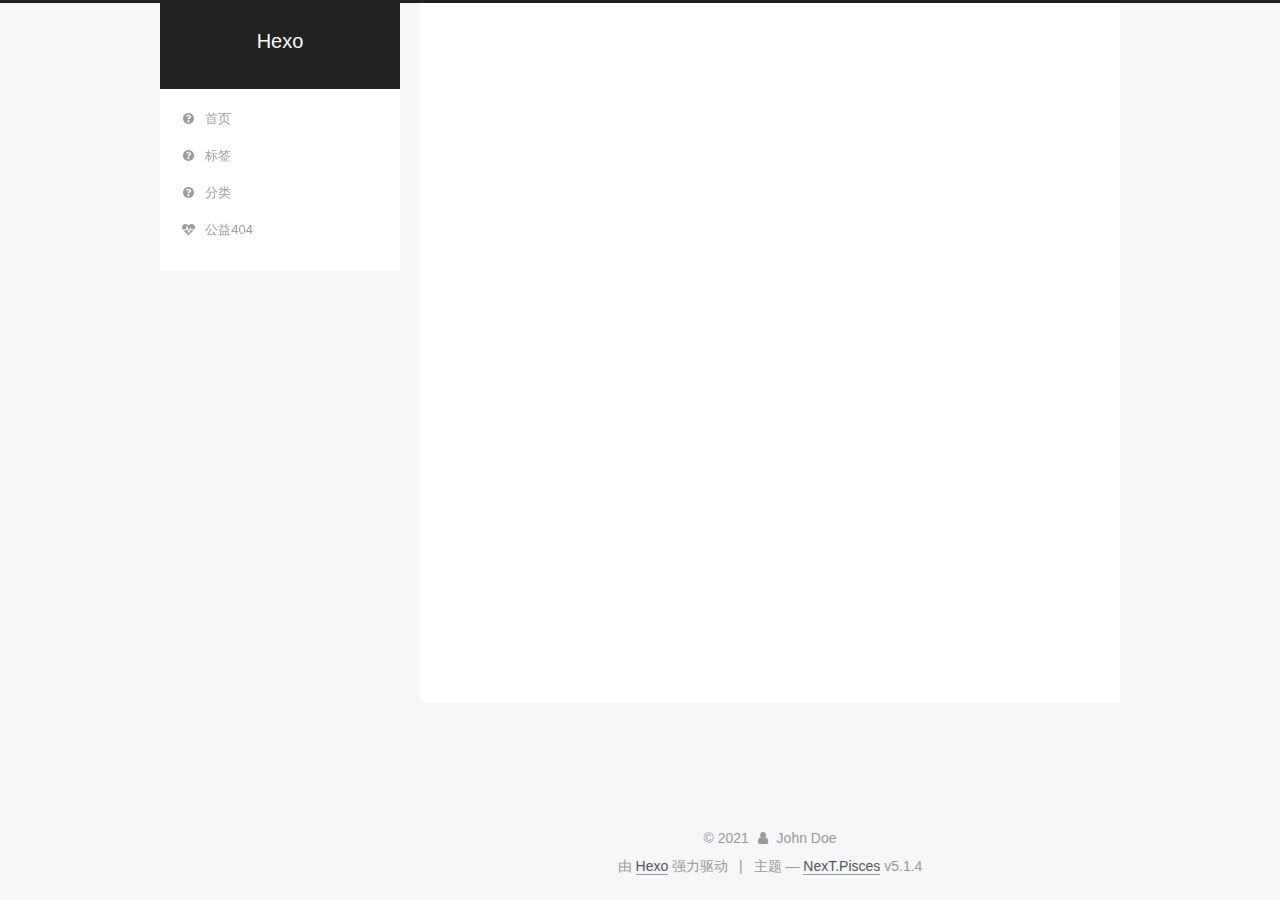
==== commit 539d5d65: "Site updated: 2021-09-01 21:44:49" ====
--- a/archives/index.html
+++ b/archives/index.html
@@ -439,7 +439,7 @@
               <ul class="links-of-blogroll-list">
                 
                   <li class="links-of-blogroll-item">
-                    <a href="http://shijieling.top/" title="Title" target="_blank">Title</a>
+                    <a href="http://shijieling.top/" title="施杰灵的blogs" target="_blank">施杰灵的blogs</a>
                   </li>
                 
               </ul>
--- a/css/main.css
+++ b/css/main.css
@@ -1823,7 +1823,7 @@
   width: 4px;
   height: 4px;
   border-radius: 50%;
-  background: #fff;
+  background: #705d09;
 }
 .links-of-blogroll {
   font-size: 13px;
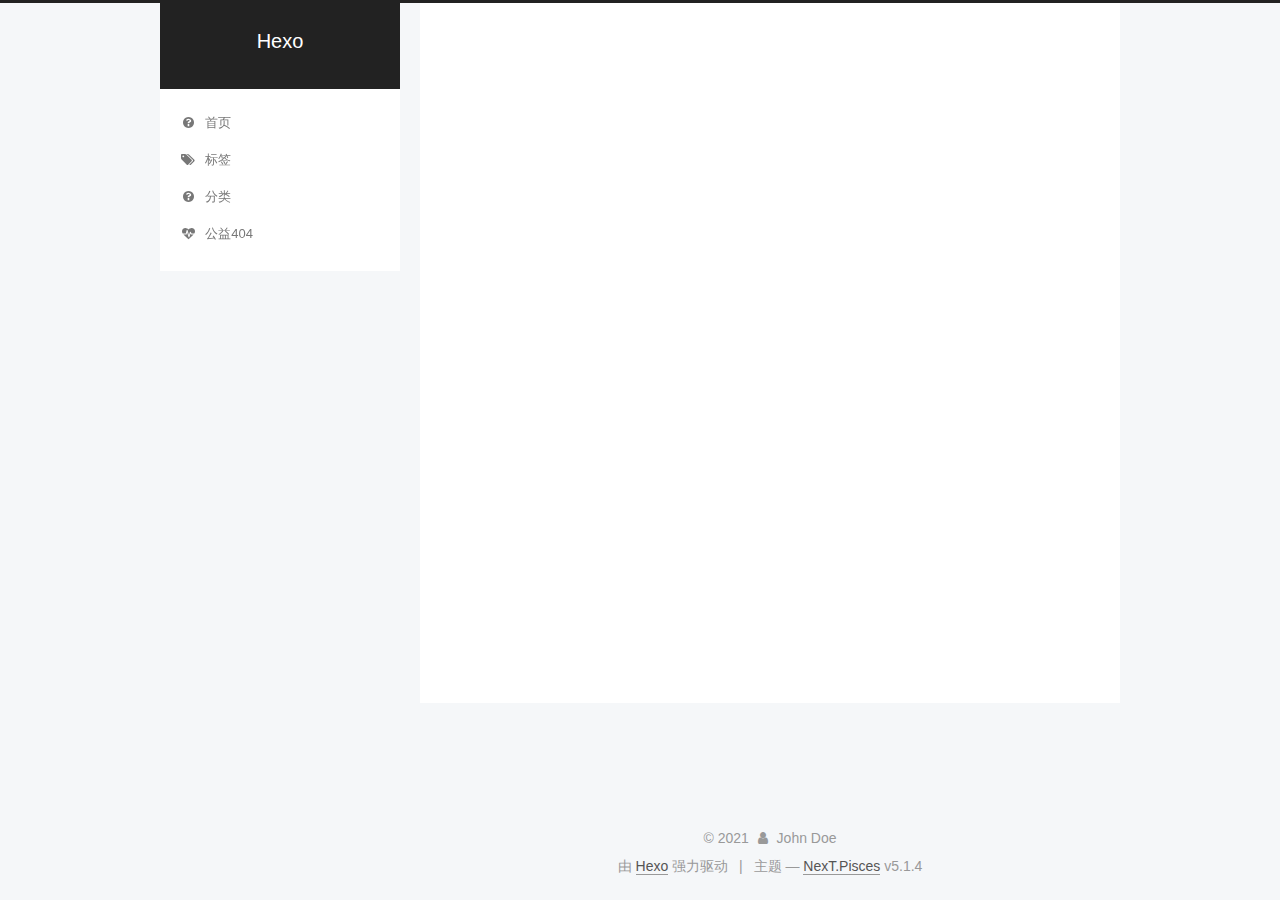
==== commit b51ac0ed: "Site updated: 2021-09-01 21:56:54" ====
--- a/archives/index.html
+++ b/archives/index.html
@@ -187,9 +187,9 @@
       
         
         <li class="menu-item menu-item-tags">
-          <a href="/tags" rel="section">
-            
-              <i class="menu-item-icon fa fa-fw fa-question-circle"></i> <br />
+          <a href="/tags/" rel="section">
+            
+              <i class="menu-item-icon fa fa-fw fa-tags"></i> <br />
             
             标签
           </a>
--- a/css/main.css
+++ b/css/main.css
@@ -1823,7 +1823,7 @@
   width: 4px;
   height: 4px;
   border-radius: 50%;
-  background: #705d09;
+  background: #eb6bff;
 }
 .links-of-blogroll {
   font-size: 13px;
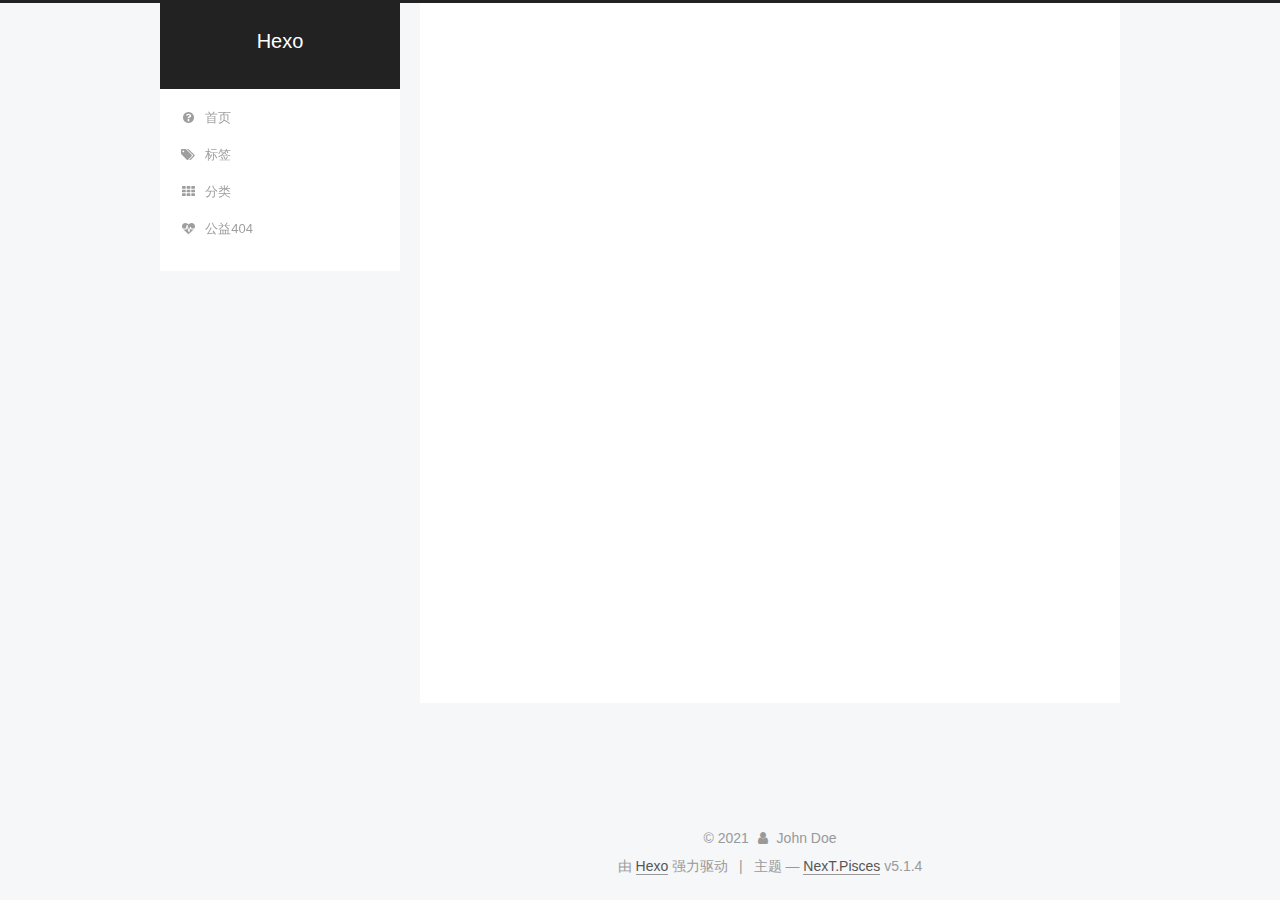
==== commit 81c4f79c: "Site updated: 2021-09-01 21:58:32" ====
--- a/archives/index.html
+++ b/archives/index.html
@@ -197,9 +197,9 @@
       
         
         <li class="menu-item menu-item-categories">
-          <a href="/categories" rel="section">
-            
-              <i class="menu-item-icon fa fa-fw fa-question-circle"></i> <br />
+          <a href="/categories/" rel="section">
+            
+              <i class="menu-item-icon fa fa-fw fa-th"></i> <br />
             
             分类
           </a>
--- a/css/main.css
+++ b/css/main.css
@@ -1823,7 +1823,7 @@
   width: 4px;
   height: 4px;
   border-radius: 50%;
-  background: #eb6bff;
+  background: #ff7152;
 }
 .links-of-blogroll {
   font-size: 13px;
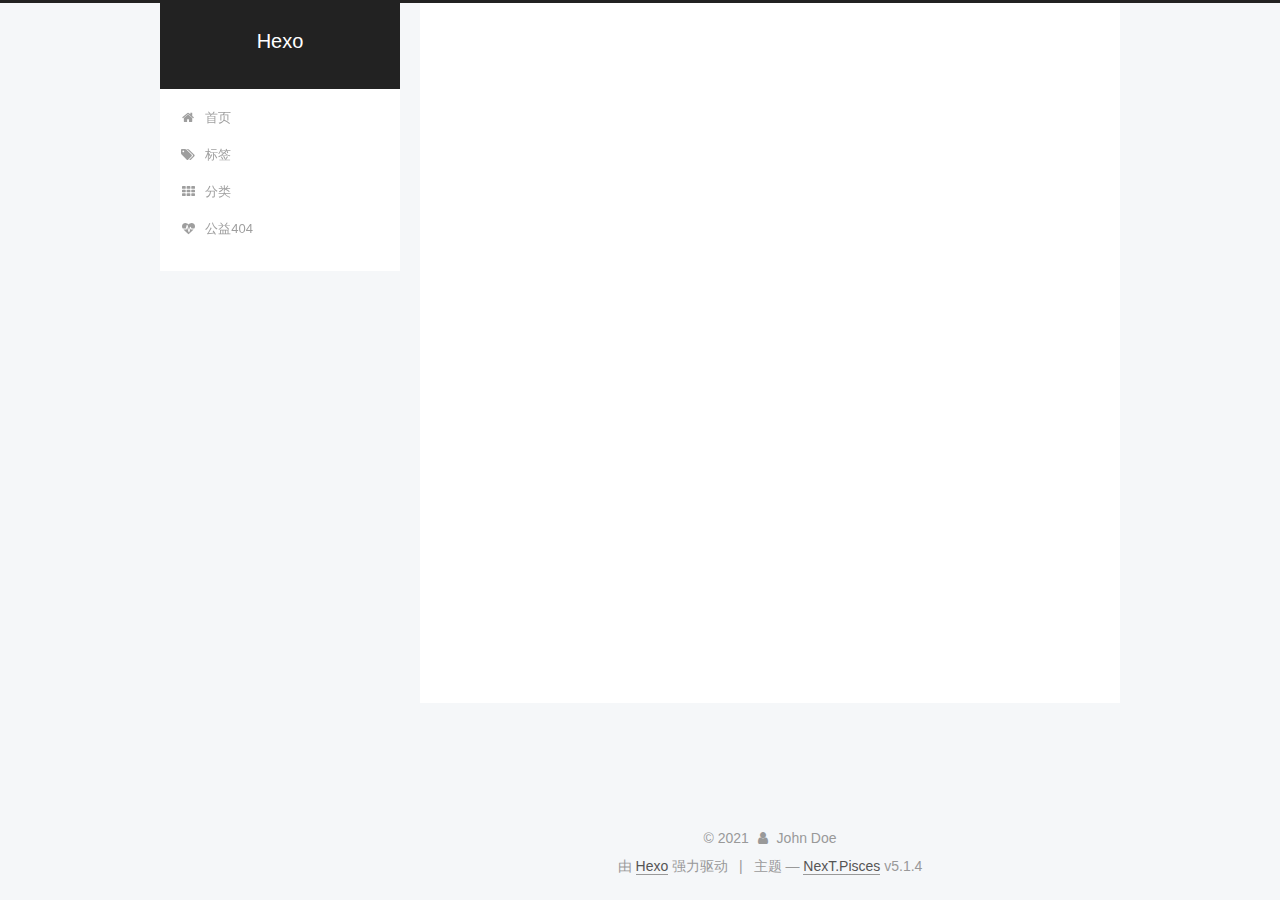
==== commit 7083b5fc: "Site updated: 2021-09-01 21:59:33" ====
--- a/archives/index.html
+++ b/archives/index.html
@@ -179,7 +179,7 @@
         <li class="menu-item menu-item-home">
           <a href="/" rel="section">
             
-              <i class="menu-item-icon fa fa-fw fa-question-circle"></i> <br />
+              <i class="menu-item-icon fa fa-fw fa-home"></i> <br />
             
             首页
           </a>
--- a/css/main.css
+++ b/css/main.css
@@ -1823,7 +1823,7 @@
   width: 4px;
   height: 4px;
   border-radius: 50%;
-  background: #ff7152;
+  background: #7fdd86;
 }
 .links-of-blogroll {
   font-size: 13px;
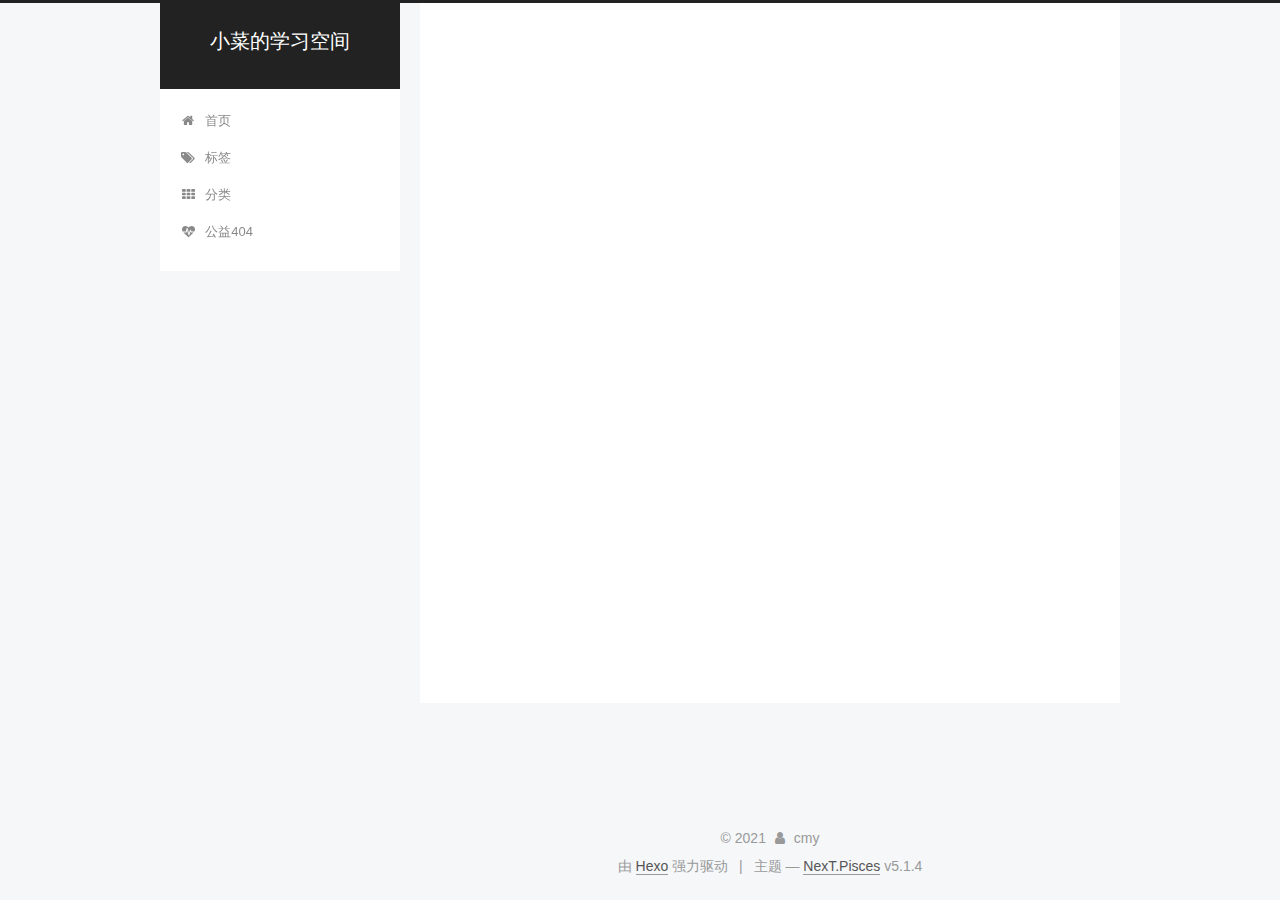
==== commit 125919a3: "Site updated: 2021-09-01 22:09:35" ====
--- a/archives/index.html
+++ b/archives/index.html
@@ -79,12 +79,14 @@
 
 
 
+<meta name="description" content="学习Java的农民工">
 <meta property="og:type" content="website">
-<meta property="og:title" content="Hexo">
+<meta property="og:title" content="小菜的学习空间">
 <meta property="og:url" content="http://example.com/archives/index.html">
-<meta property="og:site_name" content="Hexo">
+<meta property="og:site_name" content="小菜的学习空间">
+<meta property="og:description" content="学习Java的农民工">
 <meta property="og:locale">
-<meta property="article:author" content="John Doe">
+<meta property="article:author" content="cmy">
 <meta name="twitter:card" content="summary">
 
 
@@ -121,7 +123,7 @@
 
 
 
-  <title>归档 | Hexo</title>
+  <title>归档 | 小菜的学习空间</title>
   
 
 
@@ -151,7 +153,7 @@
     <div class="custom-logo-site-title">
       <a href="/"  class="brand" rel="start">
         <span class="logo-line-before"><i></i></span>
-        <span class="site-title">Hexo</span>
+        <span class="site-title">小菜的学习空间</span>
         <span class="logo-line-after"><i></i></span>
       </a>
     </div>
@@ -469,7 +471,7 @@
   <span class="with-love">
     <i class="fa fa-user"></i>
   </span>
-  <span class="author" itemprop="copyrightHolder">John Doe</span>
+  <span class="author" itemprop="copyrightHolder">cmy</span>
 
   
 </div>
--- a/css/main.css
+++ b/css/main.css
@@ -1823,7 +1823,7 @@
   width: 4px;
   height: 4px;
   border-radius: 50%;
-  background: #7fdd86;
+  background: #e2a891;
 }
 .links-of-blogroll {
   font-size: 13px;
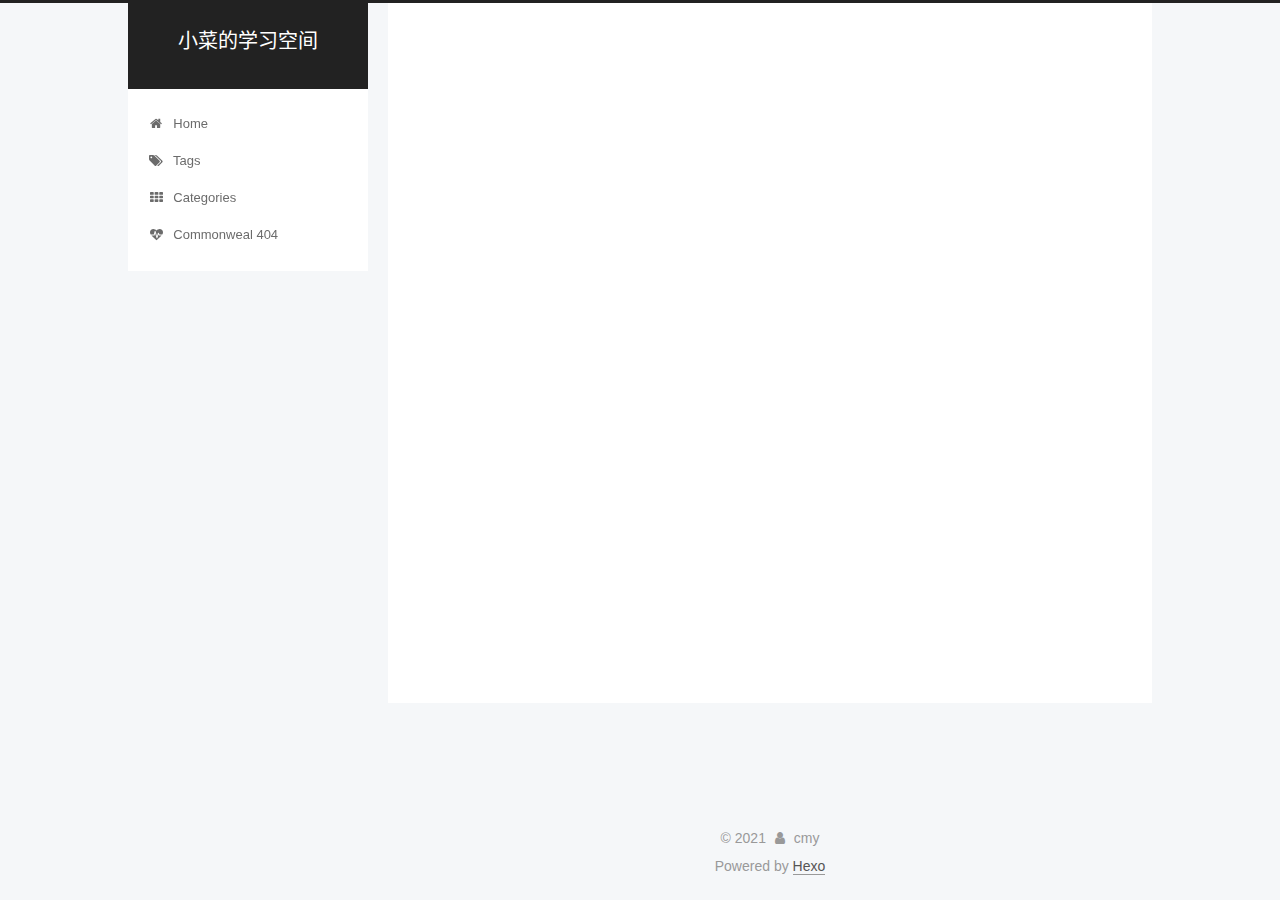
==== commit 4b412769: "Site updated: 2021-09-02 14:54:51" ====
--- a/archives/index.html
+++ b/archives/index.html
@@ -5,7 +5,7 @@
   
 
 
-<html class="theme-next pisces use-motion" lang="zh-Hans">
+<html class="theme-next pisces use-motion" lang="zh-CN">
 <head>
   <meta charset="UTF-8"/>
 <meta http-equiv="X-UA-Compatible" content="IE=edge" />
@@ -82,10 +82,10 @@
 <meta name="description" content="学习Java的农民工">
 <meta property="og:type" content="website">
 <meta property="og:title" content="小菜的学习空间">
-<meta property="og:url" content="http://example.com/archives/index.html">
+<meta property="og:url" content="http://caimingyang.top/archives/index.html">
 <meta property="og:site_name" content="小菜的学习空间">
 <meta property="og:description" content="学习Java的农民工">
-<meta property="og:locale">
+<meta property="og:locale" content="zh_CN">
 <meta property="article:author" content="cmy">
 <meta name="twitter:card" content="summary">
 
@@ -97,13 +97,13 @@
     root: '',
     scheme: 'Pisces',
     version: '5.1.4',
-    sidebar: {"position":"left","display":"post","offset":12,"b2t":false,"scrollpercent":false,"onmobile":false},
+    sidebar: {"position":"left","display":"post","offset":12,"b2t":true,"scrollpercent":true,"onmobile":false},
     fancybox: true,
     tabs: true,
     motion: {"enable":true,"async":false,"transition":{"post_block":"fadeIn","post_header":"slideDownIn","post_body":"slideDownIn","coll_header":"slideLeftIn","sidebar":"slideUpIn"}},
     duoshuo: {
       userId: '0',
-      author: '博主'
+      author: 'Author'
     },
     algolia: {
       applicationID: '',
@@ -117,13 +117,13 @@
 
 
 
-  <link rel="canonical" href="http://example.com/archives/"/>
-
-
-
-
-
-  <title>归档 | 小菜的学习空间</title>
+  <link rel="canonical" href="http://caimingyang.top/archives/"/>
+
+
+
+
+
+  <title>Archive | 小菜的学习空间</title>
   
 
 
@@ -135,7 +135,7 @@
 
 <meta name="generator" content="Hexo 5.4.0"></head>
 
-<body itemscope itemtype="http://schema.org/WebPage" lang="zh-Hans">
+<body itemscope itemtype="http://schema.org/WebPage" lang="zh-CN">
 
   
   
@@ -183,7 +183,7 @@
             
               <i class="menu-item-icon fa fa-fw fa-home"></i> <br />
             
-            首页
+            Home
           </a>
         </li>
       
@@ -193,7 +193,7 @@
             
               <i class="menu-item-icon fa fa-fw fa-tags"></i> <br />
             
-            标签
+            Tags
           </a>
         </li>
       
@@ -203,7 +203,7 @@
             
               <i class="menu-item-icon fa fa-fw fa-th"></i> <br />
             
-            分类
+            Categories
           </a>
         </li>
       
@@ -213,7 +213,7 @@
             
               <i class="menu-item-icon fa fa-fw fa-heartbeat"></i> <br />
             
-            公益404
+            Commonweal 404
           </a>
         </li>
       
@@ -249,7 +249,7 @@
         
           
         
-        嗯..! 目前共计 2 篇日志。 继续努力。
+        Um..! 2 posts in total. Keep on posting.
       </span>
 
       
@@ -373,6 +373,10 @@
         <div class="site-overview">
           <div class="site-author motion-element" itemprop="author" itemscope itemtype="http://schema.org/Person">
             
+              <img class="site-author-image" itemprop="image"
+                src="/images/touxiang.jpg"
+                alt="" />
+            
               <p class="site-author-name" itemprop="name"></p>
               <p class="site-description motion-element" itemprop="description"></p>
           </div>
@@ -385,7 +389,7 @@
                 <a href="/archives">
               
                   <span class="site-state-item-count">2</span>
-                  <span class="site-state-item-name">日志</span>
+                  <span class="site-state-item-name">posts</span>
                 </a>
               </div>
             
@@ -396,7 +400,7 @@
               <div class="site-state-item site-state-categories">
                 <a href="/categories/index.html">
                   <span class="site-state-item-count">1</span>
-                  <span class="site-state-item-name">分类</span>
+                  <span class="site-state-item-name">categories</span>
                 </a>
               </div>
             
@@ -407,7 +411,7 @@
               <div class="site-state-item site-state-tags">
                 <a href="/tags/index.html">
                   <span class="site-state-item-count">1</span>
-                  <span class="site-state-item-name">标签</span>
+                  <span class="site-state-item-name">tags</span>
                 </a>
               </div>
             
@@ -456,6 +460,13 @@
       
 
       
+        <div class="back-to-top">
+          <i class="fa fa-arrow-up"></i>
+          
+            <span id="scrollpercent"><span>0</span>%</span>
+          
+        </div>
+      
 
     </div>
   </aside>
@@ -477,15 +488,11 @@
 </div>
 
 
-  <div class="powered-by">由 <a class="theme-link" target="_blank" href="https://hexo.io">Hexo</a> 强力驱动</div>
-
-
-
-  <span class="post-meta-divider">|</span>
-
-
-
-  <div class="theme-info">主题 &mdash; <a class="theme-link" target="_blank" href="https://github.com/iissnan/hexo-theme-next">NexT.Pisces</a> v5.1.4</div>
+  <div class="powered-by">Powered by <a class="theme-link" target="_blank" href="https://hexo.io">Hexo</a></div>
+
+
+
+
 
 
 
@@ -502,11 +509,6 @@
       </div>
     </footer>
 
-    
-      <div class="back-to-top">
-        <i class="fa fa-arrow-up"></i>
-        
-      </div>
     
 
     
--- a/css/main.css
+++ b/css/main.css
@@ -1057,25 +1057,21 @@
   margin: 10px;
 }
 .back-to-top {
-  box-sizing: border-box;
-  position: fixed;
-  bottom: -100px;
-  right: 30px;
-  z-index: 1050;
-  padding: 0 6px;
-  width: 24px;
-  background: #222;
+  display: none;
+  margin: 20px -10px -20px;
+  background: #f5f7f9;
   font-size: 12px;
   opacity: 0.6;
-  color: #fff;
   cursor: pointer;
   text-align: center;
   -webkit-transform: translateZ(0);
-  transition-property: bottom;
   transition-duration: 0.2s;
   transition-timing-function: ease-in-out;
   transition-delay: 0s;
 }
+.back-to-top:hover {
+  opacity: 0.8;
+}
 @media (min-width: 768px) and (max-width: 991px) {
   .back-to-top {
     display: none !important;
@@ -1087,7 +1083,7 @@
   }
 }
 .back-to-top.back-to-top-on {
-  bottom: 30px;
+  display: block;
 }
 .header {
   background: transparent;
@@ -1823,7 +1819,7 @@
   width: 4px;
   height: 4px;
   border-radius: 50%;
-  background: #e2a891;
+  background: #71ff61;
 }
 .links-of-blogroll {
   font-size: 13px;
@@ -2748,6 +2744,48 @@
   padding-left: 0;
   padding-right: 260px;
 }
+header {
+  width: 80% !important;
+}
+header.post-header {
+  width: auto !important;
+}
+.container .main-inner {
+  width: 80%;
+}
+.content-wrap {
+  width: calc(100% - 260px);
+}
+@media (min-width: 768px) and (max-width: 991px) {
+  .header {
+    width: auto !important;
+  }
+}
+@media (max-width: 767px) {
+  .header {
+    width: auto !important;
+  }
+}
+@media (min-width: 768px) and (max-width: 991px) {
+  .container .main-inner {
+    width: auto !important;
+  }
+}
+@media (max-width: 767px) {
+  .container .main-inner {
+    width: auto !important;
+  }
+}
+@media (min-width: 768px) and (max-width: 991px) {
+  .content-wrap {
+    width: 100% !important;
+  }
+}
+@media (max-width: 767px) {
+  .content-wrap {
+    width: 100% !important;
+  }
+}
 .site-brand-wrapper {
   position: relative;
 }
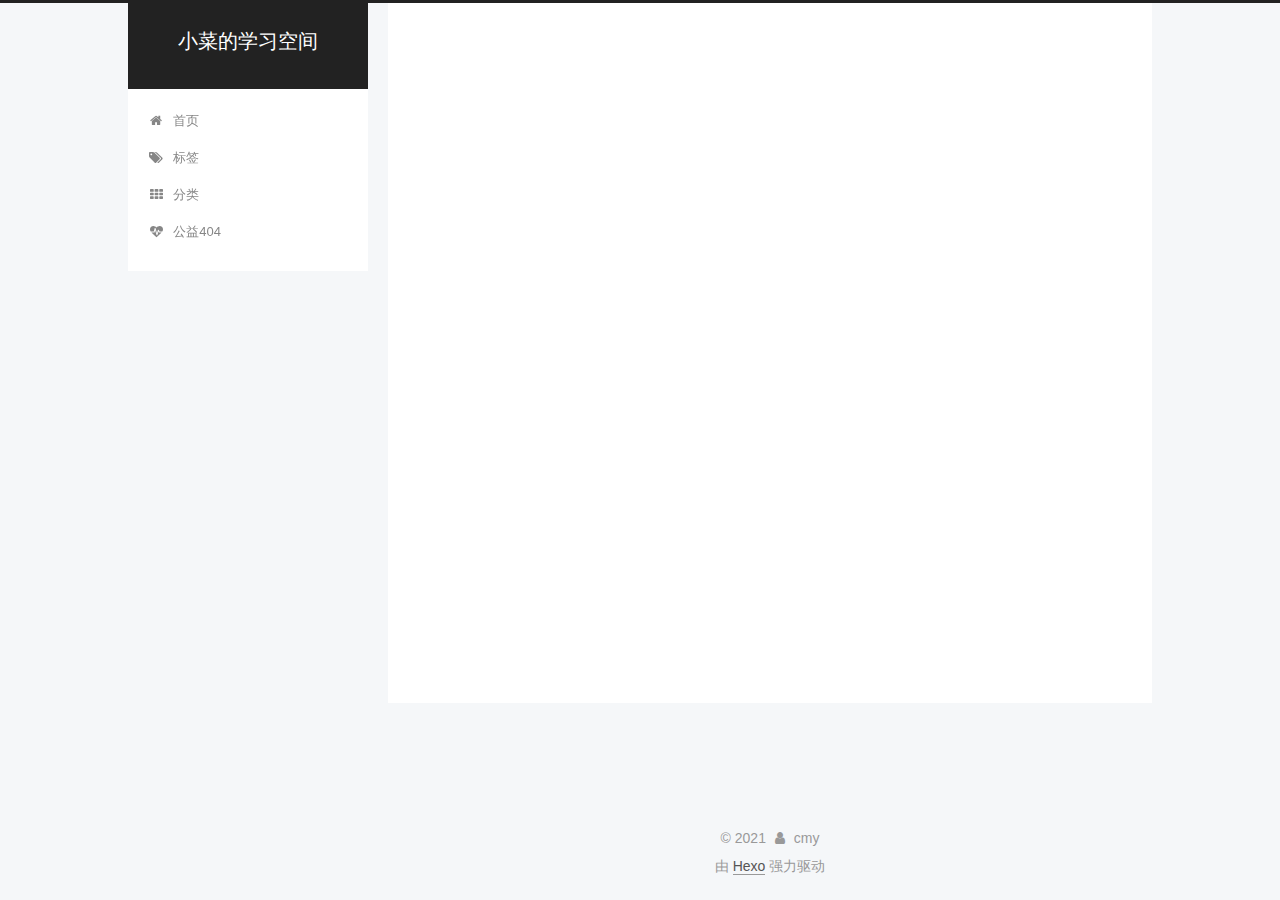
==== commit 4c1c653b: "Site updated: 2021-09-02 14:57:21" ====
--- a/archives/index.html
+++ b/archives/index.html
@@ -5,7 +5,7 @@
   
 
 
-<html class="theme-next pisces use-motion" lang="zh-CN">
+<html class="theme-next pisces use-motion" lang="zh-Hans">
 <head>
   <meta charset="UTF-8"/>
 <meta http-equiv="X-UA-Compatible" content="IE=edge" />
@@ -85,7 +85,7 @@
 <meta property="og:url" content="http://caimingyang.top/archives/index.html">
 <meta property="og:site_name" content="小菜的学习空间">
 <meta property="og:description" content="学习Java的农民工">
-<meta property="og:locale" content="zh_CN">
+<meta property="og:locale">
 <meta property="article:author" content="cmy">
 <meta name="twitter:card" content="summary">
 
@@ -103,7 +103,7 @@
     motion: {"enable":true,"async":false,"transition":{"post_block":"fadeIn","post_header":"slideDownIn","post_body":"slideDownIn","coll_header":"slideLeftIn","sidebar":"slideUpIn"}},
     duoshuo: {
       userId: '0',
-      author: 'Author'
+      author: '博主'
     },
     algolia: {
       applicationID: '',
@@ -123,7 +123,7 @@
 
 
 
-  <title>Archive | 小菜的学习空间</title>
+  <title>归档 | 小菜的学习空间</title>
   
 
 
@@ -135,7 +135,7 @@
 
 <meta name="generator" content="Hexo 5.4.0"></head>
 
-<body itemscope itemtype="http://schema.org/WebPage" lang="zh-CN">
+<body itemscope itemtype="http://schema.org/WebPage" lang="zh-Hans">
 
   
   
@@ -183,7 +183,7 @@
             
               <i class="menu-item-icon fa fa-fw fa-home"></i> <br />
             
-            Home
+            首页
           </a>
         </li>
       
@@ -193,7 +193,7 @@
             
               <i class="menu-item-icon fa fa-fw fa-tags"></i> <br />
             
-            Tags
+            标签
           </a>
         </li>
       
@@ -203,7 +203,7 @@
             
               <i class="menu-item-icon fa fa-fw fa-th"></i> <br />
             
-            Categories
+            分类
           </a>
         </li>
       
@@ -213,7 +213,7 @@
             
               <i class="menu-item-icon fa fa-fw fa-heartbeat"></i> <br />
             
-            Commonweal 404
+            公益404
           </a>
         </li>
       
@@ -249,7 +249,7 @@
         
           
         
-        Um..! 2 posts in total. Keep on posting.
+        嗯..! 目前共计 2 篇日志。 继续努力。
       </span>
 
       
@@ -389,7 +389,7 @@
                 <a href="/archives">
               
                   <span class="site-state-item-count">2</span>
-                  <span class="site-state-item-name">posts</span>
+                  <span class="site-state-item-name">日志</span>
                 </a>
               </div>
             
@@ -400,7 +400,7 @@
               <div class="site-state-item site-state-categories">
                 <a href="/categories/index.html">
                   <span class="site-state-item-count">1</span>
-                  <span class="site-state-item-name">categories</span>
+                  <span class="site-state-item-name">分类</span>
                 </a>
               </div>
             
@@ -411,7 +411,7 @@
               <div class="site-state-item site-state-tags">
                 <a href="/tags/index.html">
                   <span class="site-state-item-count">1</span>
-                  <span class="site-state-item-name">tags</span>
+                  <span class="site-state-item-name">标签</span>
                 </a>
               </div>
             
@@ -488,7 +488,7 @@
 </div>
 
 
-  <div class="powered-by">Powered by <a class="theme-link" target="_blank" href="https://hexo.io">Hexo</a></div>
+  <div class="powered-by">由 <a class="theme-link" target="_blank" href="https://hexo.io">Hexo</a> 强力驱动</div>
 
 
 
--- a/css/main.css
+++ b/css/main.css
@@ -1819,7 +1819,7 @@
   width: 4px;
   height: 4px;
   border-radius: 50%;
-  background: #71ff61;
+  background: #b46f40;
 }
 .links-of-blogroll {
   font-size: 13px;
